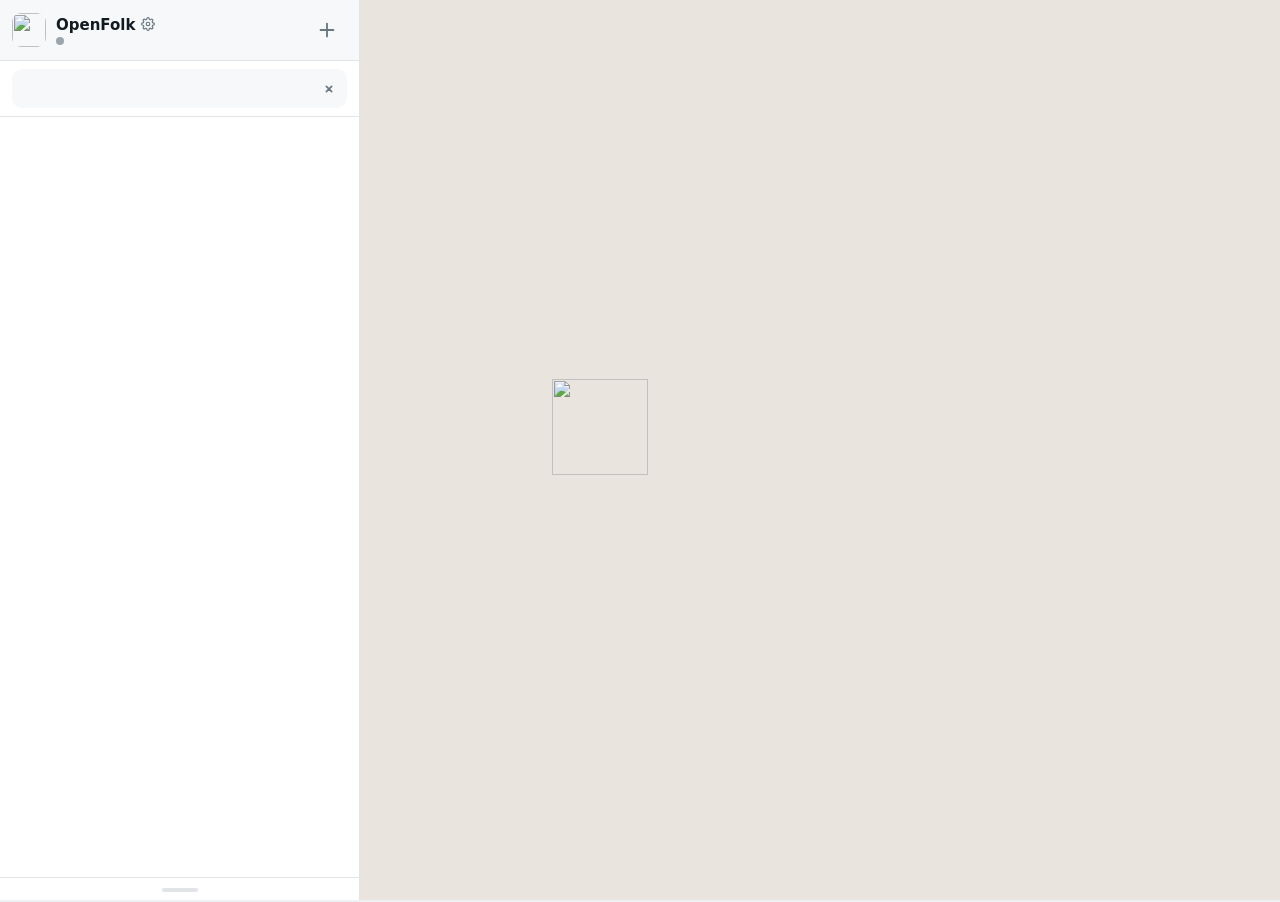
==== webapp/index.html @ a607c1bd "Merge feature/ios-homescreen-hint into dev/sven" ====
<!doctype html>
<html lang="en">
<head>
<meta charset="utf-8">
<meta name="viewport" content="width=device-width, initial-scale=1, maximum-scale=1, user-scalable=no, viewport-fit=cover, interactive-widget=resizes-content">
<meta name="theme-color" content="#111b21">
<meta name="mobile-web-app-capable" content="yes">
<meta name="apple-mobile-web-app-capable" content="yes">
<meta name="apple-mobile-web-app-status-bar-style" content="black-translucent">
<title>OpenFolk</title>
<link rel="manifest" href="manifest.webmanifest">
<link rel="icon" href="icons/icon.svg" type="image/svg+xml">
<link rel="apple-touch-icon" href="icons/icon-192.png">
<script src="theme.js"></script>
<link rel="stylesheet" href="chat.css">
</head>
<body>

<!-- Start page: a page of its own, not a dialog over the app. The fields hide with their labels (CSS :has). -->
<div id="login" class="start" hidden>
    <form class="start-card" id="login-form">
        <img src="icons/icon.svg" alt="" width="84" height="84">
        <h1>OpenFolk</h1>
        <p class="tagline" data-i18n="login.tagline"></p>
        <p class="start-intro" id="login-intro"></p>
        <input type="text" name="username" autocomplete="username" value="openfolk" hidden>
        <label>
            <span data-i18n="login.relay"></span>
            <input type="text" id="login-relay" data-i18n-placeholder="login.relayPlaceholder" autocomplete="url" inputmode="url" autocapitalize="off" spellcheck="false">
        </label>
        <label>
            <span data-i18n="login.account"></span>
            <input id="login-account" data-i18n-placeholder="login.accountPlaceholder" maxlength="60" autocomplete="off" autocapitalize="off" spellcheck="false" hidden>
        </label>
        <label>
            <span data-i18n="login.password"></span>
            <input type="password" id="login-token" autocomplete="current-password">
        </label>
        <!-- Only when the relay asks for a second factor (its /health, or a refused sign-in) -->
        <label id="login-totp-field" hidden>
            <span data-i18n="login.totp"></span>
            <input id="login-totp" inputmode="numeric" autocomplete="one-time-code" maxlength="6">
        </label>
        <label>
            <span data-i18n="login.deviceName"></span>
            <input id="login-name" data-i18n-placeholder="login.deviceNamePlaceholder" maxlength="60" autocomplete="off">
        </label>
        <!-- The account field only for those who need it: one person alone signs in to main -->
        <button type="button" class="link" id="login-other-account" data-i18n="login.otherAccount"></button>
        <p class="error" id="login-error" hidden></p>
        <button type="submit" class="primary" data-i18n="login.submit"></button>
        <!-- Only while adding an account: back to the account this device was signed in to -->
        <button type="button" class="btn" id="login-cancel" data-i18n="accounts.addCancel" hidden></button>
        <!-- Without the password: the app scans a signed-in device's pairing code, any device shows its own code -->
        <button type="button" class="btn" id="login-scan" data-i18n="qr.scanPair" hidden></button>
        <div class="login-qr" id="login-qr" hidden>
            <p class="login-or" data-i18n="qr.or"></p>
            <div class="pair-qr" id="login-qr-code"></div>
            <p class="start-help" data-i18n="qr.loginHint"></p>
            <button type="button" class="link" id="login-qr-renew" data-i18n="qr.renew"></button>
            <!-- Only while the main account has no device: the code a backend in a container prints to its log -->
            <div class="login-first" id="login-first" hidden>
                <p class="login-or" data-i18n="first.title"></p>
                <label>
                    <span data-i18n="first.label"></span>
                    <input id="login-first-code" autocomplete="off" autocapitalize="characters" spellcheck="false" placeholder="XXXX-XXXX-XXXX-XXXX" maxlength="40">
                </label>
                <button type="button" class="btn" id="login-first-send" data-i18n="first.send"></button>
                <p class="start-help" data-i18n="first.hint"></p>
            </div>
        </div>
        <p class="start-help" data-i18n="qr.pairHint"></p>
        <p class="start-help" data-i18n-html="login.help"></p>
    </form>
</div>

<div id="app" class="app">
    <aside class="sidebar">
        <header class="bar">
            <!-- Logo and name open the settings; the gear says so -->
            <button type="button" class="title title-button brand" id="btn-settings" data-i18n-title="settings.buttonTitle" data-i18n-aria-label="settings.title">
                <img class="logo" src="icons/icon.svg" alt="" width="34" height="34">
                <span class="brand-text">
                    <strong>OpenFolk<svg class="gear" viewBox="0 0 24 24" aria-hidden="true"><circle cx="12" cy="12" r="3"/><path d="M19.4 15a1.65 1.65 0 0 0 .33 1.82l.06.06a2 2 0 0 1-2.83 2.83l-.06-.06a1.65 1.65 0 0 0-1.82-.33 1.65 1.65 0 0 0-1 1.51V21a2 2 0 0 1-4 0v-.09A1.65 1.65 0 0 0 9 19.4a1.65 1.65 0 0 0-1.82.33l-.06.06a2 2 0 0 1-2.83-2.83l.06-.06a1.65 1.65 0 0 0 .33-1.82 1.65 1.65 0 0 0-1.51-1H3a2 2 0 0 1 0-4h.09A1.65 1.65 0 0 0 4.6 9a1.65 1.65 0 0 0-.33-1.82l-.06-.06a2 2 0 0 1 2.83-2.83l.06.06a1.65 1.65 0 0 0 1.82.33H9a1.65 1.65 0 0 0 1-1.51V3a2 2 0 0 1 4 0v.09a1.65 1.65 0 0 0 1 1.51 1.65 1.65 0 0 0 1.82-.33l.06-.06a2 2 0 0 1 2.83 2.83l-.06.06a1.65 1.65 0 0 0-.33 1.82V9a1.65 1.65 0 0 0 1.51 1H21a2 2 0 0 1 0 4h-.09a1.65 1.65 0 0 0-1.51 1z"/></svg></strong>
                    <span class="status" id="agent-status"><i></i><span></span></span>
                </span>
            </button>
            <!-- The account this device is signed in to, with the others to switch to; hidden while there is only main -->
            <button type="button" class="account-switch" id="account-switch" aria-haspopup="menu" hidden><span></span><svg viewBox="0 0 24 24" aria-hidden="true"><path d="M7 10l5 5 5-5"/></svg></button>
            <div class="menu account-menu" id="account-menu" hidden></div>
            <button class="round" id="btn-theme">
                <svg viewBox="0 0 24 24" id="theme-icon"></svg>
            </button>
            <button class="round" id="btn-new" data-i18n-title="newMenu.title" data-i18n-aria-label="newMenu.label">
                <svg viewBox="0 0 24 24"><path d="M12 5v14M5 12h14"/></svg>
            </button>
            <div class="menu" id="new-menu" hidden></div>
        </header>
        <div class="search-box closed" id="search-box">
            <span class="field-x"><input type="search" id="search" data-i18n-placeholder="search.allChats" autocomplete="off" enterkeyhint="search" data-i18n-aria-label="search.allChats"><button type="button" class="field-clear" data-i18n-title="search.clear" data-i18n-aria-label="search.clear" tabindex="-1"><svg viewBox="0 0 24 24"><path d="M8 8l8 8M16 8l-8 8"/></svg></button></span>
        </div>
        <ul class="search-results" id="search-results" hidden></ul>
        <ul class="chat-list" id="chat-list"></ul>
        <footer class="footer closed" id="footer">
            <button type="button" class="footer-handle" id="footer-handle" aria-expanded="false"></button>
            <button type="button" class="git-total" id="git-total" hidden></button>
            <div class="machines" id="machines" hidden></div>
            <div class="usage" id="usage" hidden></div>
            <div class="footer-row">
                <span id="account"></span>
            </div>
        </footer>
    </aside>

    <main class="chat" id="chat">
        <div class="empty" id="chat-empty">
            <img src="icons/icon.svg" alt="" width="96" height="96">
            <p data-i18n-html="chat.emptyHint"></p>
        </div>
        <div class="chat-content git-page" id="git-page" hidden>
            <header class="bar">
                <button class="round" id="git-back" data-i18n-aria-label="common.back" data-i18n-title="common.back">
                    <svg viewBox="0 0 24 24"><path d="M15 5l-7 7 7 7"/></svg>
                </button>
                <div class="title">
                    <strong id="git-title" data-i18n="git.openChanges"></strong>
                    <span id="git-sub"></span>
                </div>
            </header>
            <div class="git-page-content" id="git-page-content"></div>
        </div>
        <div class="panes" id="panes"></div>
        <button type="button" class="pane-add" id="pane-add" data-i18n-title="pane.add" data-i18n-aria-label="pane.add" hidden>
            <svg viewBox="0 0 24 24"><path d="M12 5v14M5 12h14"/></svg>
        </button>
        <div class="menu message-menu" id="message-menu" hidden></div>
        <!-- One chat column; panes.js clones it for every pane, the elements are found by data-el -->
        <template id="pane-template">
            <div class="chat-content pane" hidden>
                <div class="pane-empty">
                    <p data-i18n="pane.emptyHint"></p>
                    <button type="button" class="btn pane-empty-close" data-i18n="pane.close"></button>
                </div>
                <header class="bar">
                    <button class="round back" data-el="btn-back" data-i18n-aria-label="common.back">
                        <svg viewBox="0 0 24 24"><path d="M15 5l-7 7 7 7"/></svg>
                    </button>
                    <div class="avatar" data-el="chat-avatar"></div>
                    <button class="title title-button" data-el="chat-title">
                        <strong data-el="chat-name"></strong>
                        <span data-el="chat-sub"></span>
                    </button>
                    <!-- Model and machine of a bot: a tap opens the switch right below the header -->
                    <button type="button" class="model-badge" data-el="chat-model" data-i18n-title="header.switchModel" hidden></button>
                    <button type="button" class="machine-badge" data-el="chat-machine" data-i18n-title="header.switchMachine" hidden></button>
                    <div class="menu header-menu" data-el="header-menu" hidden></div>
                    <button class="round pane-close" data-el="btn-close" data-i18n-title="pane.close" data-i18n-aria-label="pane.close" hidden>
                        <svg viewBox="0 0 24 24"><path d="M6 6l12 12M18 6L6 18"/></svg>
                    </button>
                </header>
                <div class="chat-search" data-el="chat-search" hidden>
                    <span class="field-x"><input type="search" data-el="cs-text" data-i18n-placeholder="search.thisChat" autocomplete="off" enterkeyhint="search" data-i18n-aria-label="search.thisChat"><button type="button" class="field-clear" data-i18n-title="search.clear" data-i18n-aria-label="search.clear" tabindex="-1"><svg viewBox="0 0 24 24"><path d="M8 8l8 8M16 8l-8 8"/></svg></button></span>
                    <span class="cs-count" data-el="cs-count"></span>
                    <button type="button" class="round" data-el="cs-older" data-i18n-title="search.older" data-i18n-aria-label="search.older"><svg viewBox="0 0 24 24"><path d="M6 15l6-6 6 6"/></svg></button>
                    <button type="button" class="round" data-el="cs-newer" data-i18n-title="search.newer" data-i18n-aria-label="search.newer"><svg viewBox="0 0 24 24"><path d="M6 9l6 6 6-6"/></svg></button>
                    <button type="button" class="round" data-el="cs-close" data-i18n-title="search.close" data-i18n-aria-label="search.close"><svg viewBox="0 0 24 24"><path d="M6 6l12 12M18 6L6 18"/></svg></button>
                </div>
                <div class="pinned-bar" data-el="pinned-bar" hidden>
                    <button type="button" class="fx-text" data-el="fx-text" data-i18n-title="pinned.jump"></button>
                    <button type="button" class="round fx-unpin" data-el="fx-unpin" data-i18n-title="message.unpin" data-i18n-aria-label="pinned.unpin">
                        <svg viewBox="0 0 24 24"><path d="M6 6l12 12M18 6L6 18"/></svg>
                    </button>
                </div>
                <div class="messages-frame">
                    <div class="loading-bar" data-el="loading-bar" role="progressbar" data-i18n-aria-label="chat.loading" hidden></div>
                    <div class="messages" data-el="messages"></div>
                    <button type="button" class="to-bottom" data-el="to-bottom" data-i18n-title="chat.toBottom" data-i18n-aria-label="chat.toBottomLabel" hidden>
                        <svg viewBox="0 0 24 24"><path d="M12 5v14M5 12l7 7 7-7"/></svg>
                    </button>
                </div>
                <div class="working-line" data-el="working" hidden>
                    <span class="working-star" data-el="working-star">✻</span><span data-el="working-text" aria-live="polite"></span>
                    <!-- Stop here instead of next to send and microphone, so it is not hit by accident -->
                    <button type="button" class="stop" data-el="btn-stop" data-i18n-title="chat.interrupt" hidden>
                        <svg viewBox="0 0 24 24"><rect x="6" y="6" width="12" height="12" rx="2"/></svg><span data-i18n="chat.stop"></span>
                    </button>
                </div>
                <div class="sleep" data-el="sleep" hidden>
                    <span data-el="sleep-text"></span>
                    <button type="button" class="primary" data-el="sleep-wake"></button>
                </div>
                <div class="mention" data-el="mention" role="listbox" data-i18n-aria-label="mention.label" hidden></div>
                <div class="queue" data-el="queue" hidden>
                    <button type="button" class="queue-head" data-el="queue-head" aria-expanded="false"></button>
                    <ol class="queue-list" data-el="queue-list" hidden></ol>
                </div>
                <div class="members" data-el="members" hidden></div>
                <div class="attachments" data-el="attachments" hidden></div>
                <div class="reply-bar" data-el="reply-bar" hidden>
                    <div class="quote"><strong data-el="rb-who"></strong><span data-el="rb-text"></span></div>
                    <button type="button" class="round" data-el="rb-cancel" data-i18n-title="reply.cancel" data-i18n-aria-label="reply.cancel">
                        <svg viewBox="0 0 24 24"><path d="M6 6l12 12M18 6L6 18"/></svg>
                    </button>
                </div>
                <form class="composer" data-el="composer">
                    <button type="button" class="round" data-el="btn-attach" data-i18n-title="composer.attach" data-i18n-aria-label="composer.attach">
                        <svg viewBox="0 0 24 24"><path d="M21 11.5l-8.6 8.6a5.5 5.5 0 0 1-7.8-7.8l8.6-8.6a3.7 3.7 0 0 1 5.2 5.2l-8.6 8.6a1.8 1.8 0 0 1-2.6-2.6l8-8"/></svg>
                    </button>
                    <input type="file" data-el="file-input" multiple hidden>
                    <textarea data-el="text" rows="1" data-i18n-placeholder="composer.placeholder" enterkeyhint="send"></textarea>
                    <button type="submit" class="round send" data-el="btn-send" data-i18n-title="composer.send">
                        <svg viewBox="0 0 24 24"><path d="M4 12l16-8-6 16-2-7z"/></svg>
                    </button>
                    <button type="button" class="round send" data-el="btn-mic" data-i18n-title="composer.record" data-i18n-aria-label="composer.record" hidden>
                        <svg viewBox="0 0 24 24"><rect x="9" y="3" width="6" height="11" rx="3"/><path d="M5 11a7 7 0 0 0 14 0M12 18v3"/></svg>
                    </button>
                    <div class="recording" data-el="recording" hidden>
                        <button type="button" class="round" data-el="rec-discard" data-i18n-title="composer.discard" data-i18n-aria-label="composer.discardLabel">
                            <svg viewBox="0 0 24 24"><path d="M4 7h16M10 11v6M14 11v6M6 7l1 13h10l1-13M9 7V4h6v3"/></svg>
                        </button>
                        <span class="rec-dot" data-el="rec-dot"></span>
                        <span class="rec-time" data-el="rec-time">0:00</span>
                        <span class="rec-level" data-el="rec-level"></span>
                        <button type="button" class="round" data-el="rec-pause" data-i18n-title="voice.pause" data-i18n-aria-label="composer.pauseLabel">
                            <svg viewBox="0 0 24 24"><path d="M9 5v14M15 5v14"/></svg>
                        </button>
                        <button type="button" class="round send" data-el="rec-send" data-i18n-title="composer.sendVoice" data-i18n-aria-label="composer.sendVoice">
                            <svg viewBox="0 0 24 24"><path d="M4 12l16-8-6 16-2-7z"/></svg>
                        </button>
                    </div>
                </form>
            </div>
        </template>
    </main>
    <!-- Bot info: an overlay, on wide screens a column of its own (.app.info-docked) -->
    <div id="info" class="overlay side page" hidden>
        <section class="dialog panel" id="info-panel">
            <!-- Back, avatar, name and the buttons stay in view while the page scrolls -->
            <div class="panel-top">
            <button type="button" class="round page-back" data-page-back data-i18n-aria-label="common.back" data-i18n-title="common.back"><svg viewBox="0 0 24 24"><path d="M15 5l-7 7 7 7"/></svg></button>
            <header class="panel-head">
                <div class="avatar large" id="info-avatar"></div>
                <div>
                    <h2 id="info-name"></h2>
                    <p id="info-area" hidden></p>
                    <p id="info-role"></p>
                </div>
                <button class="round" id="info-edit-top" data-i18n-aria-label="menu.editBot" data-i18n-title="menu.editBot"><svg viewBox="0 0 24 24"><path d="M17 3a2.83 2.83 0 1 1 4 4L7.5 20.5 2 22l1.5-5.5L17 3z"/></svg></button>
                <button class="round" data-close data-i18n-aria-label="common.close"><svg viewBox="0 0 24 24"><path d="M6 6l12 12M18 6L6 18"/></svg></button>
            </header>
            </div>
            <!-- What the ⋮ menu of the chat held (renderInfoChat in menus.js): switches, open changes, actions, archive -->
            <div class="menu menu-inline" id="info-switches"></div>
            <h3 data-i18n="git.openChanges"></h3>
            <div class="git-page git-inline" id="info-git"></div>
            <div class="menu menu-inline" id="info-actions"></div>
            <h3 id="info-archive-head" data-i18n="info.archive" hidden></h3>
            <div class="menu menu-inline" id="info-archive"></div>
            <dl class="facts" id="info-facts"></dl>
            <h3 data-i18n="info.routines"></h3>
            <ul class="routines" id="info-routines"></ul>
            <button class="btn" id="info-routine-new" data-i18n="info.addRoutine"></button>
            <h3><span data-i18n="info.knowledge"></span> <small data-i18n="info.knowledgeNote"></small></h3>
            <div class="knowledge-tabs" id="info-knowledge-tabs" role="tablist"></div>
            <p class="hint" id="info-knowledge-hint"></p>
            <ul class="routines knowledge" id="info-knowledge"></ul>
            <button class="btn" id="info-knowledge-new" data-i18n="info.addFact"></button>
            <h3 data-i18n="info.skills"></h3>
            <p class="skills" id="info-skills"></p>
            <details>
                <summary data-i18n="info.claudeMd"></summary>
                <pre id="info-claude"></pre>
            </details>
            <div class="actions">
                <button class="btn" id="info-edit" data-i18n="menu.editBot"></button>
            </div>
        </section>
    </div>
    <!-- Settings: appearance, language, bots, machines, notifications, devices and accounts. On wide screens a
         pane next to the chats with a header like theirs (panes.js moves it there), on the phone a page over everything -->
    <div id="settings" class="overlay page" hidden>
        <header class="bar settings-bar">
            <div class="title"><strong data-i18n="settings.title"></strong></div>
            <button type="button" class="round pane-close" data-close data-i18n-title="common.close" data-i18n-aria-label="common.close">
                <svg viewBox="0 0 24 24"><path d="M6 6l12 12M18 6L6 18"/></svg>
            </button>
        </header>
        <section class="dialog">
            <button type="button" class="round page-back" data-page-back data-i18n-aria-label="common.back" data-i18n-title="common.back"><svg viewBox="0 0 24 24"><path d="M15 5l-7 7 7 7"/></svg></button>
            <h2 data-i18n="settings.title"></h2>
            <h3 data-i18n="settings.appearance"></h3>
            <label><span data-i18n="settings.colorScheme"></span>
                <select id="settings-theme">
                    <option value="auto" data-i18n="theme.auto"></option>
                    <option value="light" data-i18n="theme.light"></option>
                    <option value="dark" data-i18n="theme.dark"></option>
                </select>
            </label>
            <label><span data-i18n="settings.language"></span>
                <select id="settings-language">
                    <option value="" data-i18n="settings.languageAuto"></option>
                    <option value="en" data-i18n="settings.languageEn"></option>
                    <option value="de" data-i18n="settings.languageDe"></option>
                </select>
            </label>
            <p class="hint" data-i18n="settings.languageHint"></p>
            <!-- Only on a device signed in to several accounts -->
            <label class="check" id="settings-all-accounts-field" hidden><input type="checkbox" id="settings-all-accounts"> <span data-i18n="settings.allAccounts"></span></label>
            <!-- Shared by all machines of the account; needs a machine that is awake -->
            <div id="settings-bots">
                <h3 data-i18n="settings.bots"></h3>
                <p class="hint" id="settings-bots-asleep" data-i18n="settings.botsAsleep" hidden></p>
                <label><span data-i18n="settings.avatarModel"></span>
                    <select id="settings-avatar-model">
                        <option value="gemini-3.1-flash-image" data-i18n="settings.avatarGeminiFlash"></option>
                        <option value="gemini-3-pro-image" data-i18n="settings.avatarGeminiPro"></option>
                        <option value="gpt-image-1" data-i18n="settings.avatarOpenai"></option>
                    </select>
                </label>
                <p class="hint" data-i18n="settings.avatarHint"></p>
                <div class="settings-key" data-key="gemini"></div>
                <div class="settings-key" data-key="openai"></div>
                <label><span data-i18n="settings.voiceLanguage"></span>
                    <select id="settings-voice-language">
                        <option value="" data-i18n="settings.voiceLanguageAuto"></option>
                        <option value="en" data-i18n="settings.languageEn"></option>
                        <option value="de" data-i18n="settings.languageDe"></option>
                    </select>
                </label>
                <label><span data-i18n="settings.pushPreview"></span>
                    <select id="settings-push-preview">
                        <option value="title" data-i18n="settings.pushPreviewTitle"></option>
                        <option value="full" data-i18n="settings.pushPreviewFull"></option>
                        <option value="none" data-i18n="settings.pushPreviewNone"></option>
                    </select>
                </label>
                <p class="hint" data-i18n="settings.pushPreviewHint"></p>
                <label class="check"><input type="checkbox" id="settings-git-pull"> <span data-i18n="settings.gitAutoPull"></span></label>
                <p class="hint" data-i18n="settings.gitAutoPullHint"></p>
            </div>
            <h3 data-i18n="settings.machines"></h3>
            <p class="hint" data-i18n-html="settings.autologonHint"></p>
            <ul class="settings-machines" id="settings-machines"></ul>
            <!-- Main account only: an invitation for one more machine (the backend builds the link with the key) -->
            <div class="actions left" id="machine-add-row" hidden>
                <button type="button" class="btn" id="machine-add" data-i18n="machines.add"></button>
            </div>
            <div id="machine-join" class="pair-box" hidden></div>
            <!-- Notifications: priority per kind and muted chats, applies to all devices -->
            <div id="settings-push" class="settings-block">
                <h3>🔔 <span data-i18n="push.title"></span></h3>
                <p id="push-status"></p>
                <p class="hint ios-hint" data-i18n="ios.pushHint" hidden></p>
                <div class="actions left">
                    <button type="button" class="btn" id="push-enable" data-i18n="push.enable" hidden></button>
                </div>
                <h4 data-i18n="push.whenTitle"></h4>
                <p class="hint" data-i18n-html="push.whenHint"></p>
                <div class="push-kinds" id="push-kinds"></div>
                <h4 data-i18n="push.mutedTitle"></h4>
                <p class="hint" data-i18n="push.mutedHint"></p>
                <ul class="push-chats" id="push-chats"></ul>
            </div>
            <!-- Paired devices, the end-to-end key and the second factor -->
            <div id="settings-devices" class="settings-block">
                <h3>🔐 <span data-i18n="devices.title"></span></h3>
                <p data-i18n="devices.intro"></p>
                <p class="hint ios-hint" data-i18n="ios.devicesHint" hidden></p>
                <ul class="device-list" id="device-list"></ul>
                <div class="actions left">
                    <button type="button" class="btn" id="pair-create" data-i18n="pair.create"></button>
                    <button type="button" class="btn" id="devices-scan" data-i18n="qr.scanApprove" hidden></button>
                </div>
                <div id="pair-box" class="pair-box" hidden></div>
                <p class="hint" id="devices-scan-hint"></p>
                <!-- A backend that runs the relay itself: claim a relay on a server and move there -->
                <div id="relay-claim-box" hidden>
                    <h4 data-i18n="relayClaim.title"></h4>
                </div>
                <h4 data-i18n="e2e.title"></h4>
                <p id="e2e-status"></p>
                <div class="actions left">
                    <button type="button" class="btn" id="e2e-enter" data-i18n="e2e.enterKey"></button>
                    <button type="button" class="btn danger" id="e2e-delete" data-i18n="e2e.deleteKey"></button>
                </div>
                <!-- Second factor of the main account, kept by the relay; hidden for other accounts and older relays -->
                <h4 data-i18n="totp.title" id="totp-title" hidden></h4>
                <div id="totp-box" class="totp-box" hidden></div>
            </div>
            <!-- Accounts on the relay: one's own (name, password), for admins all of them, new ones with an invitation link; hidden for relays without accounts -->
            <div id="settings-accounts" class="settings-block" hidden>
                <h3>👥 <span data-i18n="accounts.title"></span></h3>
                <p data-i18n="accounts.intro"></p>
                <h4 data-i18n="accounts.own"></h4>
                <label><span data-i18n="accounts.name"></span><input id="accounts-own-name" maxlength="60" autocomplete="off"></label>
                <label><span data-i18n="accounts.newPassword"></span><input type="password" id="accounts-password" autocomplete="new-password" data-i18n-placeholder="accounts.passwordPlaceholder"></label>
                <p class="hint" id="accounts-own-hint"></p>
                <div class="actions left">
                    <button type="button" class="btn" id="accounts-own-save" data-i18n="common.save"></button>
                    <button type="button" class="btn" id="accounts-add" data-i18n="accounts.add"></button>
                </div>
                <div id="accounts-admin" hidden>
                    <h4 data-i18n="accounts.all"></h4>
                    <ul class="device-list" id="accounts-list"></ul>
                    <h4 data-i18n="accounts.create"></h4>
                    <label><span data-i18n="accounts.name"></span><input id="accounts-new-name" maxlength="60" autocomplete="off" data-i18n-placeholder="accounts.newNamePlaceholder"></label>
                    <label class="check"><input type="checkbox" id="accounts-new-admin"> <span data-i18n="accounts.adminRight"></span></label>
                    <div class="actions left">
                        <button type="button" class="btn" id="accounts-create" data-i18n="accounts.createButton"></button>
                    </div>
                    <div id="invite-box" class="pair-box" hidden></div>
                </div>
                <p class="error" id="accounts-error" hidden></p>
            </div>
            <div class="actions settings-close-row">
                <button type="button" class="btn" data-close data-i18n="common.close"></button>
            </div>
        </section>
    </div>
</div>

<!-- Create / edit a bot -->
<!-- The bot editor; moving a bot to another machine uses it as a small dialog with only the .on-move parts -->
<div id="editor" class="overlay page" hidden>
    <form class="dialog" id="editor-form">
        <button type="button" class="round page-back" data-page-back data-i18n-aria-label="common.back" data-i18n-title="common.back"><svg viewBox="0 0 24 24"><path d="M15 5l-7 7 7 7"/></svg></button>
        <h2 id="editor-title" class="on-move" data-i18n="editor.newBot"></h2>
        <label id="editor-template-field"><span data-i18n="editor.template"></span>
            <select id="editor-template"></select>
        </label>
        <div class="avatar-picker">
            <div class="avatar large" id="editor-avatar"></div>
            <label class="btn"><span data-i18n="editor.chooseImage"></span><input type="file" id="editor-image" accept="image/*" hidden></label>
            <button type="button" class="btn" id="editor-image-remove" data-i18n="editor.removeImage"></button>
            <button type="button" class="btn" id="editor-avatar-ai" data-i18n="editor.aiAvatar" data-i18n-title="editor.aiAvatarTitle"></button>
        </div>
        <label class="required"><span data-i18n="editor.name"></span>
            <span class="with-button"><input id="editor-name" required maxlength="40" data-i18n-placeholder="editor.namePlaceholder"><button type="button" class="btn small" id="editor-name-suggest" data-i18n="editor.suggest" data-i18n-title="editor.suggestNameTitle"></button></span>
        </label>
        <div class="suggestions" id="editor-name-suggestions" hidden></div>
        <label><span data-i18n="editor.area"></span>
            <input id="editor-area" maxlength="40" data-i18n-placeholder="editor.areaPlaceholder">
        </label>
        <label><span data-i18n="editor.role"></span>
            <span class="with-button"><input id="editor-role" maxlength="80" data-i18n-placeholder="editor.rolePlaceholder"><button type="button" class="btn small" id="editor-role-suggest" data-i18n="editor.suggest" data-i18n-title="editor.suggestRoleTitle"></button></span>
        </label>
        <label><span data-i18n="editor.machine"></span>
            <select id="editor-machine"></select>
        </label>
        <!-- Folder and repository: each fills the other where it can (the folder's origin, the folder a clone goes to) -->
        <p class="hint on-move" data-i18n="editor.requiredNote"></p>
        <label class="on-move required"><span data-i18n="editor.folder"></span>
            <input id="editor-folder" aria-required="true" data-i18n-placeholder="editor.folderPlaceholder" spellcheck="false" autocapitalize="off">
        </label>
        <label class="on-move required"><span data-i18n="editor.repo"></span>
            <input id="editor-repo" aria-required="true" data-i18n-placeholder="editor.repoPlaceholder" spellcheck="false" autocapitalize="off">
        </label>
        <p class="hint on-move" id="editor-folder-hint"></p>
        <div class="two-columns">
            <label><span data-i18n="editor.model"></span>
                <select id="editor-model">
                    <option value="default" data-i18n="editor.modelDefault"></option>
                    <option value="fable">Fable</option>
                    <option value="opus">Opus</option>
                    <option value="sonnet">Sonnet</option>
                    <option value="haiku">Haiku</option>
                    <option value="codex" data-i18n="editor.modelCodex"></option>
                    <option value="cursor" data-i18n="editor.modelCursor"></option>
                    <option value="copilot" data-i18n="editor.modelCopilot"></option>
                    <option value="antigravity" data-i18n="editor.modelAntigravity"></option>
                    <option value="opencode" data-i18n="editor.modelOpencode"></option>
                    <option value="custom" data-i18n="editor.modelCustom"></option>
                </select>
            </label>
            <label><span data-i18n="editor.approvals"></span>
                <select id="editor-approval">
                    <option value="risky" data-i18n="approval.policy.risky"></option>
                    <option value="write" data-i18n="approval.policy.write"></option>
                    <option value="never" data-i18n="approval.policy.never"></option>
                </select>
            </label>
        </div>
        <input id="editor-model-custom" data-i18n-placeholder="editor.modelCustomPlaceholder" hidden spellcheck="false">
        <label><span data-i18n="editor.tone"></span><textarea id="editor-tone" rows="4" data-i18n-placeholder="editor.tonePlaceholder"></textarea></label>
        <p class="hint" data-i18n="editor.riskyHint"></p>
        <label><span data-i18n="editor.canMessage"></span>
            <select id="editor-can-message">
                <option value="all" data-i18n="editor.canMessageAll"></option>
                <option value="some" data-i18n="editor.canMessageSome"></option>
                <option value="none" data-i18n="editor.canMessageNone"></option>
            </select>
        </label>
        <fieldset class="choice" id="editor-can-message-bots" hidden><legend data-i18n="editor.canMessageBots"></legend></fieldset>
        <p class="hint" data-i18n="editor.canMessageHint"></p>
        <p class="error on-move" id="editor-error" hidden></p>
        <div class="actions on-move">
            <button type="button" class="btn" data-close data-i18n="common.cancel"></button>
            <button type="submit" class="primary" data-i18n="common.save"></button>
        </div>
    </form>
</div>

<!-- Create / edit a group -->
<div id="group-editor" class="overlay page" hidden>
    <form class="dialog" id="group-form">
        <button type="button" class="round page-back" data-page-back data-i18n-aria-label="common.back" data-i18n-title="common.back"><svg viewBox="0 0 24 24"><path d="M15 5l-7 7 7 7"/></svg></button>
        <h2 id="group-title" data-i18n="group.new"></h2>
        <div class="avatar-picker">
            <div class="avatar large" id="group-avatar"></div>
            <label class="btn"><span data-i18n="editor.chooseImage"></span><input type="file" id="group-image" accept="image/*" hidden></label>
        </div>
        <label><span data-i18n="editor.name"></span><input id="group-name" required maxlength="40" data-i18n-placeholder="group.namePlaceholder"></label>
        <fieldset class="choice" id="group-members"><legend data-i18n="group.members"></legend></fieldset>
        <div class="menu menu-inline" id="group-actions" hidden></div>
        <p class="error" id="group-error" hidden></p>
        <div class="actions">
            <button type="button" class="btn" data-close data-i18n="common.cancel"></button>
            <button type="submit" class="primary" data-i18n="common.save"></button>
        </div>
    </form>
</div>


<!-- Sessions from VS Code: list, history to watch along, continue as a conversation -->
<div id="vscode" class="overlay side page" hidden>
    <section class="dialog panel vscode">
        <button type="button" class="round page-back" data-page-back data-i18n-aria-label="common.back" data-i18n-title="common.back"><svg viewBox="0 0 24 24"><path d="M15 5l-7 7 7 7"/></svg></button>
        <header class="vs-head">
            <button type="button" class="round" id="vs-back" data-i18n-aria-label="vscode.toList" hidden><svg viewBox="0 0 24 24"><path d="M15 5l-7 7 7 7"/></svg></button>
            <div class="vs-title">
                <h2 id="vs-title" data-i18n="vscode.title"></h2>
                <p id="vs-sub"></p>
            </div>
            <button type="button" class="round" data-close data-i18n-aria-label="common.close"><svg viewBox="0 0 24 24"><path d="M6 6l12 12M18 6L6 18"/></svg></button>
        </header>
        <button type="button" class="btn" id="vs-show" data-i18n="vscode.showIde" hidden></button>
        <button type="button" class="btn" id="vs-terminal" data-i18n="vscode.showTerminal" hidden></button>
        <ul class="vs-list" id="vs-list"></ul>
        <div class="vs-history messages" id="vs-history" hidden></div>
        <p class="error" id="vs-error" hidden></p>
        <div class="vs-footer" id="vs-footer" hidden>
            <p class="hint" id="vs-hint" data-i18n="vscode.adoptHint"></p>
            <button type="button" class="primary" id="vs-adopt" data-i18n="vscode.continueHere"></button>
        </div>
    </section>
</div>

<!-- Create / edit a routine -->
<div id="routine-editor" class="overlay page" hidden>
    <form class="dialog" id="routine-form">
        <button type="button" class="round page-back" data-page-back data-i18n-aria-label="common.back" data-i18n-title="common.back"><svg viewBox="0 0 24 24"><path d="M15 5l-7 7 7 7"/></svg></button>
        <h2 id="routine-title" data-i18n="routine.newTitle"></h2>
        <label><span data-i18n="editor.name"></span><input id="routine-name" required maxlength="60" data-i18n-placeholder="routine.namePlaceholder"></label>
        <div class="two-columns">
            <label><span data-i18n="routine.when"></span>
                <select id="routine-kind">
                    <option value="daily" data-i18n="routine.kind.daily"></option>
                    <option value="weekdays" data-i18n="routine.kind.weekdays"></option>
                    <option value="weekly" data-i18n="routine.kind.weekly"></option>
                    <option value="hourly" data-i18n="routine.kind.hourly"></option>
                    <option value="cron" data-i18n="routine.kind.cron"></option>
                </select>
            </label>
            <label id="routine-time-field"><span data-i18n="routine.time"></span><input type="time" id="routine-time" value="07:30"></label>
        </div>
        <label id="routine-day-field" hidden><span data-i18n="routine.weekday"></span>
            <select id="routine-day">
                <option value="1" data-i18n="routine.weekday.mon"></option><option value="2" data-i18n="routine.weekday.tue"></option><option value="3" data-i18n="routine.weekday.wed"></option>
                <option value="4" data-i18n="routine.weekday.thu"></option><option value="5" data-i18n="routine.weekday.fri"></option><option value="6" data-i18n="routine.weekday.sat"></option><option value="0" data-i18n="routine.weekday.sun"></option>
            </select>
        </label>
        <label id="routine-cron-field" hidden><span data-i18n="routine.cron"></span><input id="routine-cron" placeholder="30 7 * * 1-5" spellcheck="false"></label>
        <label><span data-i18n="routine.prompt"></span><textarea id="routine-prompt" rows="5" required data-i18n-placeholder="routine.promptPlaceholder"></textarea></label>
        <label class="check"><input type="checkbox" id="routine-enabled" checked> <span data-i18n="routine.enabled"></span></label>
        <label class="check"><input type="checkbox" id="routine-wake"> <span data-i18n="routine.wake"></span></label>
        <p class="hint" data-i18n="routine.hint"></p>
        <p class="error" id="routine-error" hidden></p>
        <div class="actions">
            <button type="button" class="btn danger" id="routine-delete" data-i18n="common.delete" hidden></button>
            <button type="button" class="btn" data-close data-i18n="common.cancel"></button>
            <button type="submit" class="primary" data-i18n="common.save"></button>
        </div>
    </form>
</div>

<!-- Create / edit a fact in a bot's knowledge -->
<div id="knowledge-editor" class="overlay page" hidden>
    <form class="dialog" id="knowledge-form">
        <button type="button" class="round page-back" data-page-back data-i18n-aria-label="common.back" data-i18n-title="common.back"><svg viewBox="0 0 24 24"><path d="M15 5l-7 7 7 7"/></svg></button>
        <h2 id="knowledge-title" data-i18n="knowledge.newFact"></h2>
        <p class="hint" id="knowledge-location"></p>
        <div class="two-columns">
            <label><span data-i18n="editor.name"></span><input id="knowledge-name" required maxlength="40" pattern="[a-z0-9][a-z0-9\-]*" spellcheck="false" data-i18n-placeholder="knowledge.namePlaceholder"></label>
            <label><span data-i18n="knowledge.kind"></span>
                <select id="knowledge-type">
                    <option value="user" data-i18n="knowledge.type.user"></option>
                    <option value="workstyle" data-i18n="knowledge.type.workstyle"></option>
                    <option value="project" data-i18n="knowledge.type.project"></option>
                    <option value="reference" data-i18n="knowledge.type.reference"></option>
                    <option value="note" data-i18n="knowledge.type.note"></option>
                </select>
            </label>
        </div>
        <label><span data-i18n="knowledge.description"></span><input id="knowledge-description" maxlength="200" data-i18n-placeholder="knowledge.descriptionPlaceholder"></label>
        <label><span data-i18n="knowledge.text"></span><textarea id="knowledge-text" rows="7" required maxlength="4000" data-i18n-placeholder="knowledge.textPlaceholder"></textarea></label>
        <p class="error" id="knowledge-error" hidden></p>
        <div class="actions">
            <button type="button" class="btn danger" id="knowledge-delete" data-i18n="common.delete" hidden></button>
            <button type="button" class="btn" data-close data-i18n="common.cancel"></button>
            <button type="submit" class="primary" data-i18n="common.save"></button>
        </div>
    </form>
</div>

<!-- Key for the end-to-end encryption -->
<div id="key-dialog" class="overlay" hidden>
    <form class="dialog" id="key-form">
        <h2 data-i18n="key.title"></h2>
        <p id="key-text" data-i18n-html="key.text"></p>
        <input id="key-input" data-i18n-placeholder="key.placeholder" autocomplete="off" spellcheck="false" required>
        <p class="error" id="key-error" hidden></p>
        <div class="actions">
            <button type="button" class="btn" data-close data-i18n="key.later"></button>
            <button type="submit" class="primary" data-i18n="common.save"></button>
        </div>
    </form>
</div>

<!-- One line of text instead of prompt() (rename a conversation, commit message), see askText() in menus.js -->
<div id="text-dialog" class="overlay page" hidden>
    <form class="dialog" id="text-form">
        <button type="button" class="round page-back" data-page-back data-i18n-aria-label="common.back" data-i18n-title="common.back"><svg viewBox="0 0 24 24"><path d="M15 5l-7 7 7 7"/></svg></button>
        <h2 id="text-title"></h2>
        <p id="text-hint" hidden></p>
        <input id="text-input" autocomplete="off" enterkeyhint="done" required>
        <div class="actions">
            <button type="button" class="btn" data-close data-i18n="common.cancel"></button>
            <button type="submit" class="primary" id="text-submit"></button>
        </div>
    </form>
</div>

<script src="vendor/marked.umd.js"></script>
<script src="vendor/purify.min.js"></script>
<script src="vendor/qrcode.js"></script>
<!-- The app as ES modules; js/main.js fixes the evaluation order (i18n first, start last) -->
<script type="module" src="js/main.js"></script>
</body>
</html>
---- webapp/chat.css ----
:root {
    --bg: #eef1f4;
    --surface: #ffffff;
    --bar-bg: #f6f8fa;
    --chat-bg: #e9e4de;
    --text: #111b21;
    --muted: #667781;
    --line: #e1e5e9;
    --accent: #d97757;
    --accent-text: #ffffff;
    --bubble-me: #d9fdd3;
    --bubble-routine: #fdf3d0;
    --bubble-bot: #ffffff;
    --bubble-job: #eef2ff;
    --hover: #f0f2f5;
    --danger: #c0392b;
    --warning: #d97706;
    --ok: #16a34a;
    --shadow: 0 1px 2px rgba(0, 0, 0, .12);
    --radius: 14px;
    --mono: ui-monospace, "Cascadia Mono", Consolas, monospace;
    --code-bg: rgba(0, 0, 0, .07);
    --link: #027eb5;
    --pattern: rgba(0, 0, 0, .035);
    --tool-hover: rgba(0, 0, 0, .05);
    color-scheme: light;
}
/* Dark: automatically by system (unless "light" is chosen) or fixed via the switch (data-theme on <html>) */
@media (prefers-color-scheme: dark) {
    :root:not([data-theme="light"]) {
        --bg: #0b141a;
        --surface: #111b21;
        --bar-bg: #202c33;
        --chat-bg: #0b141a;
        --text: #e9edef;
        --muted: #8696a0;
        --line: #2a3942;
        --bubble-me: #005c4b;
        --bubble-routine: #4a3b10;
        --bubble-bot: #202c33;
        --bubble-job: #1e2747;
        --hover: #2a3942;
        --shadow: 0 1px 2px rgba(0, 0, 0, .4);
        --code-bg: rgba(255, 255, 255, .08);
        --link: #53bdeb;
        --pattern: rgba(255, 255, 255, .025);
        --tool-hover: rgba(255, 255, 255, .06);
        color-scheme: dark;
    }
}
:root[data-theme="dark"] {
    --bg: #0b141a;
    --surface: #111b21;
    --bar-bg: #202c33;
    --chat-bg: #0b141a;
    --text: #e9edef;
    --muted: #8696a0;
    --line: #2a3942;
    --bubble-me: #005c4b;
    --bubble-routine: #4a3b10;
    --bubble-bot: #202c33;
    --bubble-job: #1e2747;
    --hover: #2a3942;
    --shadow: 0 1px 2px rgba(0, 0, 0, .4);
    --code-bg: rgba(255, 255, 255, .08);
    --link: #53bdeb;
    --pattern: rgba(255, 255, 255, .025);
    --tool-hover: rgba(255, 255, 255, .06);
    color-scheme: dark;
}

* { box-sizing: border-box; }
[hidden] { display: none !important; }
html, body { height: 100%; margin: 0; }
/* App instead of web page: only scrolling, no zooming by pinch or double tap */
html { touch-action: pan-x pan-y; }
body {
    font: 15px/1.45 system-ui, -apple-system, "Segoe UI", Roboto, sans-serif;
    color: var(--text);
    background: var(--bg);
    overscroll-behavior: none;
    overflow-x: hidden;
}
button { font: inherit; color: inherit; }
svg { width: 22px; height: 22px; fill: none; stroke: currentColor; stroke-width: 2; stroke-linecap: round; stroke-linejoin: round; }
pre { white-space: pre-wrap; word-break: break-word; }

/* ---------------------------------------------------------------- Base grid */
.app {
    display: grid;
    grid-template-columns: 360px 1fr;
    height: 100dvh;
    max-width: 1500px;
    margin: 0 auto;
    background: var(--surface);
}
/* The desktop apps are a window of their own: no empty margins left and right */
:root[data-platform="desktop"] .app { max-width: none; }
/* Several panes side by side, or the info panel as a column of its own: the whole width counts */
.app.multi, .app.info-docked { max-width: none; }
/* Wide screens: the bot info is a column of its own next to the chats instead of covering them */
.app.info-docked { grid-template-columns: 360px 1fr 400px; }
.app.info-docked > #info { position: static; z-index: auto; background: none; display: flex; border-left: 1px solid var(--line); min-width: 0; min-height: 0; }
.app.info-docked > #info > .dialog.panel { max-width: none; width: 100%; box-shadow: none; }
/* Wide screens: the settings are a pane after the chats, with a header and X like a chat's (panes.js) */
#settings > .settings-bar { display: none; }
.panes > #settings {
    position: static; z-index: auto; padding: 0; background: var(--surface); flex-direction: column; align-items: stretch;
    justify-content: flex-start; min-width: 0; min-height: 0;
}
.pane:not([hidden]) ~ #settings { border-left: 1px solid var(--line); }
.panes > #settings > .settings-bar { display: flex; }
.panes > #settings > .dialog {
    flex: 1; min-height: 0; max-width: none; max-height: none; border-radius: 0; box-shadow: none;
    padding: 18px max(22px, calc((100% - 640px) / 2));
}
.panes > #settings > .dialog > h2, .panes > #settings .settings-close-row { display: none; }
.sidebar { display: flex; flex-direction: column; border-right: 1px solid var(--line); min-width: 0; min-height: 0; }
.chat { display: flex; min-width: 0; min-height: 0; background: var(--chat-bg); }
.chat > * { flex: 1 1 0; min-width: 0; }
.chat-content { display: flex; flex-direction: column; height: 100%; min-height: 0; }

/* ---------------------------------------------------------------- Panes (one chat column each) */
.panes { display: grid; grid-auto-flow: column; grid-auto-columns: minmax(0, 1fr); height: 100%; min-height: 0; }
.pane:not([hidden]) ~ .pane:not([hidden]) { border-left: 1px solid var(--line); }
/* the active pane takes the keyboard; marked only when several are visible, statically */
.pane.active > .bar { box-shadow: inset 0 -2px 0 var(--accent); }
.pane-empty { display: none; }
.pane.no-chat > :not(.pane-empty) { display: none; }
.pane.no-chat > .pane-empty {
    display: flex; flex-direction: column; align-items: center; justify-content: center; gap: 14px;
    height: 100%; padding: 24px; color: var(--muted); text-align: center;
}
.pane-close svg { width: 20px; height: 20px; }
/* a chat dragged from the list: where it will open */
.pane { position: relative; }
.pane.drop-target::after {
    content: ''; position: absolute; inset: 4px; z-index: 6; pointer-events: none;
    border: 2px dashed var(--accent); border-radius: 10px; background: color-mix(in srgb, var(--accent) 8%, transparent);
}
.chat > .pane-add.drop-target { color: var(--accent); background: color-mix(in srgb, var(--accent) 14%, transparent); }
/* narrow strip at the right edge: one more column */
.chat > .pane-add {
    flex: 0 0 34px; border: 0; border-left: 1px solid var(--line); background: var(--bar-bg); color: var(--muted);
    display: flex; align-items: center; justify-content: center; cursor: pointer; padding: 0;
}
.chat > .pane-add:hover { color: var(--accent); background: var(--hover); }


.bar {
    display: flex; align-items: center; gap: 10px;
    padding: 10px 12px; padding-top: calc(10px + env(safe-area-inset-top));
    background: var(--bar-bg); border-bottom: 1px solid var(--line);
    min-height: 60px; position: relative;
}
.bar .title { flex: 1; min-width: 0; display: flex; flex-direction: column; line-height: 1.25; }
.title-button { background: none; border: 0; text-align: left; padding: 0; cursor: pointer; }
.bar .title strong { white-space: nowrap; overflow: hidden; text-overflow: ellipsis; }
.bar .title strong small { font-weight: 400; color: var(--muted); font-size: 12px; }
.bar .title span { font-size: 12.5px; color: var(--muted); white-space: nowrap; overflow: hidden; text-overflow: ellipsis; }
/* The app's name with its logo: a tap opens the settings */
.bar .title.brand { flex-direction: row; align-items: center; gap: 10px; color: inherit; font: inherit; }
.brand .logo { width: 34px; height: 34px; flex: 0 0 auto; border-radius: 9px; }
.brand-text { display: flex; flex-direction: column; min-width: 0; }
/* not a sub line: the name keeps the size and colour of a title */
.bar .title .brand-text { font-size: inherit; color: inherit; }
/* A button, not a heading: the gear is always there, hover and keyboard focus light the whole entry up */
.bar .title.brand { padding: 4px 8px; margin: -4px 0 -4px -8px; border-radius: 10px; }
.brand .gear { width: 14px; height: 14px; margin-left: 6px; vertical-align: -1px; color: var(--muted); }
.brand:hover, .brand:focus-visible { background: var(--hover); }
.brand:hover strong, .brand:hover .gear, .brand:focus-visible strong, .brand:focus-visible .gear { color: var(--accent); }
.brand:focus-visible { outline: 2px solid var(--accent); outline-offset: 1px; }
.status { display: inline-flex; align-items: center; gap: 6px; }
.status i { width: 8px; height: 8px; border-radius: 50%; background: #9aa5ad; }
.status.online i { background: #25d366; }
.status.offline i { background: var(--danger); }

.round {
    width: 40px; height: 40px; border: 0; border-radius: 50%;
    background: transparent; display: inline-flex; align-items: center; justify-content: center;
    cursor: pointer; color: var(--muted); flex: 0 0 auto;
}
.round:hover { background: var(--hover); color: var(--text); }
.back { display: none; }

.avatar {
    width: 44px; height: 44px; border-radius: 50%; flex: 0 0 auto;
    background: var(--accent); color: #fff;
    display: flex; align-items: center; justify-content: center;
    font-weight: 600; font-size: 17px; overflow: hidden; user-select: none;
}
.avatar img { width: 100%; height: 100%; object-fit: cover; }
/* A short confirmation at the bottom ("Saved"), above every dialog */
.toast {
    position: fixed; left: 50%; bottom: calc(24px + env(safe-area-inset-bottom)); transform: translateX(-50%); z-index: 60;
    max-width: calc(100vw - 32px); padding: 9px 16px; border-radius: 10px; background: #1f2c34; color: #fff;
    font-size: 14px; box-shadow: 0 6px 24px rgba(0, 0, 0, .3); pointer-events: none;
}
.avatar.large { width: 88px; height: 88px; font-size: 32px; }
.avatar.mini { width: 22px; height: 22px; font-size: 10px; }
.avatar.group { border-radius: 14px; }
.avatar.zoomable { cursor: zoom-in; }

/* Large view of an avatar: above all dialogs, a click anywhere or Escape closes it */
.overlay.image-view { z-index: 40; background: rgba(0, 0, 0, .8); cursor: zoom-out; }
.image-view img {
    width: min(512px, 90vw, 80dvh); aspect-ratio: 1; object-fit: cover;
    border-radius: 16px; box-shadow: 0 20px 60px rgba(0, 0, 0, .5);
}
/* Photos from the chat: whole picture, not cropped square */
.image-view.photo img { width: min(96vw, 1200px); height: auto; max-height: 90dvh; aspect-ratio: auto; object-fit: contain; border-radius: 6px; box-shadow: none; }

/* ---------------------------------------------------------------- Sidebar */
/* Search across all chats: field above the list, hits replace the chat list */
.search-box { padding: 8px 12px; border-bottom: 1px solid var(--line); max-height: 60px; overflow: hidden; transition: max-height .2s ease-out, padding .2s ease-out; }
/* Phone: collapsed until the list is pulled down at the top (always visible with a mouse) */
@media (hover: none) { .search-box.closed { max-height: 0; padding-top: 0; padding-bottom: 0; border-bottom-width: 0; } }
.search-box input { width: 100%; border: 0; border-radius: 10px; padding: 8px 12px; font: inherit; font-size: 16px; background: var(--bar-bg); color: var(--text); outline: none; }
/* Search fields with their own ×, shown only with text (the built-in one is missing on iOS) */
.field-x { position: relative; display: block; }
.field-x input { padding-right: 36px !important; }
.field-x input::-webkit-search-cancel-button { -webkit-appearance: none; appearance: none; }
.field-clear { position: absolute; right: 4px; top: 50%; transform: translateY(-50%); width: 28px; height: 28px; border: 0; border-radius: 50%; background: none; color: var(--muted); display: flex; align-items: center; justify-content: center; cursor: pointer; padding: 0; }
.field-clear svg { width: 16px; height: 16px; fill: none; stroke: currentColor; stroke-width: 2.4; stroke-linecap: round; }
.field-x input:placeholder-shown + .field-clear { display: none; }
.search-results { list-style: none; margin: 0; padding: 0; overflow-y: auto; flex: 1; min-height: 0; }
.search-results li { padding: 10px 14px; border-bottom: 1px solid var(--line); cursor: pointer; }
.search-results li:active { background: var(--hover); }
.search-results .s-head { display: flex; justify-content: space-between; gap: 8px; font-weight: 600; font-size: 14px; }
.search-results .s-head span { font-weight: 400; color: var(--muted); font-size: 12px; white-space: nowrap; }
.search-results .s-text { color: var(--muted); font-size: 13.5px; margin-top: 2px; overflow-wrap: anywhere; }
.search-results mark { background: color-mix(in srgb, var(--accent) 30%, transparent); color: var(--text); border-radius: 3px; padding: 0 1px; }
.search-results .empty-hint { color: var(--muted); text-align: center; cursor: default; padding: 24px 16px; }
.chat-list { list-style: none; margin: 0; padding: 0; overflow-y: auto; flex: 1; min-height: 0; }
.chat-list li {
    display: grid; grid-template-columns: 48px 1fr auto; gap: 12px; align-items: center;
    padding: 10px 14px; cursor: pointer; border-bottom: 1px solid var(--line);
    /* a long press opens the own menu, not text selection or the iOS preview */
    -webkit-touch-callout: none; -webkit-user-select: none; user-select: none;
}
.chat-list li.active { background: var(--hover); }
/* open in another pane next to the active one */
.chat-list li.open { background: color-mix(in srgb, var(--hover) 55%, transparent); }
/* Further conversation of a bot: indented below its row, without avatar */
.chat-list li.sub { padding-top: 6px; padding-bottom: 6px; }
.chat-list li.sub .sub-mark { justify-self: end; color: var(--muted); font-size: 18px; }
.chat-list li.sub .name { font-weight: 500; font-size: 14.5px; }
/* Hover only with a mouse: on the iPhone :hover sticks after tapping, and a hover effect can swallow the first tap */
@media (hover: hover) {
    .chat-list li:hover { background: var(--hover); }
    .chat-list li.section:hover { background: none; }
}
.chat-list li:active { background: var(--hover); }
.chat-list li.section:active { background: none; }
.chat-list .avatar { width: 48px; height: 48px; }
.chat-list .info { min-width: 0; }
.chat-list .name { font-weight: 600; white-space: nowrap; overflow: hidden; text-overflow: ellipsis; }
.chat-list .name small { font-weight: 400; color: var(--muted); font-size: 12px; }
.chat-list .last { color: var(--muted); font-size: 13px; white-space: nowrap; overflow: hidden; text-overflow: ellipsis; }
.chat-list .last.working { color: var(--accent); }
.chat-list .last.waiting { color: var(--warning); font-weight: 600; }
.chat-list .meta { display: flex; flex-direction: column; align-items: flex-end; gap: 6px; }
/* Time of the last message at the top right, in the accent color when unread */
.chat-list .time { font-size: 11.5px; color: var(--muted); white-space: nowrap; font-variant-numeric: tabular-nums; }
.chat-list li.unread .time { color: var(--accent); font-weight: 600; }
.dot { width: 9px; height: 9px; border-radius: 50%; background: transparent; display: inline-block; }
.dot.thinking { background: var(--accent); animation: pulse 1.2s infinite; }
/* unread: solid orange dot (without pulsing, that means "working"), preview in bold */
.dot.new { background: var(--accent); width: 11px; height: 11px; }
.chat-list li.unread .last { color: var(--text); font-weight: 600; }
.dot.waiting { background: var(--warning); }
.dot.error { background: var(--danger); }
.badge { background: var(--warning); color: #fff; border-radius: 10px; min-width: 20px; height: 20px; padding: 0 6px; font-size: 12px; font-weight: 700; display: inline-flex; align-items: center; justify-content: center; }
@keyframes pulse { 50% { opacity: .3; } }
.chat-list li.section {
    display: block; cursor: default; padding: 10px 14px 4px; border-bottom: 0;
    font-size: 11.5px; font-weight: 700; letter-spacing: .04em; text-transform: uppercase; color: var(--muted);
}
/* Queue in the overview: hourglass with count */
.queue-badge { display: inline-flex; align-items: center; gap: 2px; font-size: 12px; font-weight: 600; color: var(--warning); font-variant-numeric: tabular-nums; }
.queue-badge svg { width: 13px; height: 13px; fill: none; stroke: currentColor; stroke-width: 2; stroke-linecap: round; stroke-linejoin: round; }
/* Open git changes in the folder: branch icon with the number of repos, tappable */
.git-badge { display: inline-flex; align-items: center; gap: 2px; border: 0; background: none; padding: 0; font: inherit; font-size: 12px; font-weight: 600; color: var(--warning); font-variant-numeric: tabular-nums; cursor: pointer; }
.git-badge svg { width: 13px; height: 13px; }
/* Total list at the bottom left, also with a collapsed footer */
.git-total { display: flex; align-items: center; gap: 6px; border: 0; background: none; padding: 2px 0; font: inherit; color: var(--warning); cursor: pointer; text-align: left; }
.git-total[hidden] { display: none; }
.git-total svg { width: 15px; height: 15px; flex: 0 0 auto; }
/* Collapse/expand the conversations of a bot: count and arrow, collapsed the arrow points to the right */
.collapse { position: relative; border: 0; background: var(--bar-bg); color: var(--muted); border-radius: 10px; height: 22px; padding: 0 4px 0 7px; display: inline-flex; align-items: center; gap: 1px; font: inherit; font-size: 12px; font-weight: 600; cursor: pointer; }
.collapse svg { width: 15px; height: 15px; fill: none; stroke: currentColor; stroke-width: 2.4; stroke-linecap: round; stroke-linejoin: round; transition: transform .15s; }
.collapse.closed svg { transform: rotate(-90deg); }
.collapse.important::after { content: ''; position: absolute; top: -2px; right: -2px; width: 8px; height: 8px; border-radius: 50%; background: var(--accent); }
/* Swipe to the left: golden strip behind the row, stronger from the threshold on */
.chat-list { position: relative; }
.chat-list li.swiped { position: relative; z-index: 1; background: var(--surface); }
.swipe-favorite {
    position: absolute; left: 0; right: 0; z-index: 0; display: flex; align-items: center; justify-content: flex-end;
    padding-right: 22px; background: color-mix(in srgb, #e0a800 55%, var(--surface)); color: #fff; font-weight: 700; font-size: 14px;
}
.swipe-favorite.ready { background: #e0a800; }
/* to the right: read/unread (accent color, label on the left) */
.swipe-favorite.swipe-read { justify-content: flex-start; padding: 0 0 0 22px; background: color-mix(in srgb, var(--accent) 55%, var(--surface)); }
.swipe-favorite.swipe-read.ready { background: var(--accent); }
/* Conversation to the left: into the archive (grey) */
.swipe-favorite.swipe-archive { background: color-mix(in srgb, var(--muted) 55%, var(--surface)); }
.swipe-favorite.swipe-archive.ready { background: var(--muted); }
.archive-date { color: var(--muted); font-size: 12px; }
.chat-list .empty-hint { padding: 30px 20px; color: var(--muted); text-align: center; cursor: default; display: block; }

.footer { border-top: 1px solid var(--line); padding: 8px 14px calc(8px + env(safe-area-inset-bottom)); font-size: 12px; color: var(--muted); display: flex; flex-direction: column; gap: 6px; }
.footer-row { display: flex; justify-content: space-between; gap: 8px; align-items: center; min-height: 18px; }
.link { background: none; border: 0; color: var(--accent); cursor: pointer; padding: 0; font-size: 12px; font-weight: 600; }
.usage { display: flex; flex-direction: column; gap: 4px; }
.usage-bar { display: grid; grid-template-columns: 44px 1fr 40px; gap: 8px; align-items: center; }
.usage-bar .track { height: 6px; background: var(--hover); border-radius: 3px; overflow: hidden; }
.usage-bar .fill { display: block; height: 100%; background: var(--ok); border-radius: 3px; }
.usage-bar.warning .fill { background: var(--warning); }
.usage-bar.critical .fill { background: var(--danger); }
.usage-bar .value { text-align: right; font-variant-numeric: tabular-nums; }
.limit { color: var(--danger); font-weight: 600; }

/* Machines and waking */
.machines { display: flex; flex-direction: column; gap: 3px; padding-bottom: 4px; border-bottom: 1px solid var(--line); margin-bottom: 2px; }
.machine-row { display: flex; align-items: center; gap: 8px; min-height: 20px; }
.machine-text { flex: 1; min-width: 0; white-space: nowrap; overflow: hidden; text-overflow: ellipsis; }
.machine-text strong { color: var(--text); font-weight: 600; }
.machines-error { color: var(--danger); }
/* Collapsed: only the row of the connected machine (otherwise the first); the handle expands the rest */
.footer { position: relative; }
.footer-handle { display: block; width: 100%; height: 24px; margin: -8px 0 -10px; border: 0; background: none; cursor: pointer; padding: 0; }
.footer-handle::before { content: ''; display: block; width: 36px; height: 4px; margin: 0 auto; border-radius: 2px; background: var(--line); }
.footer.closed .usage, .footer.closed .footer-row, .footer.closed .machines-error, .footer.closed .machine-row:not(.main) { display: none; }
.footer.closed .machines { border-bottom: 0; padding-bottom: 0; margin-bottom: 0; }
.footer .machine-text { cursor: pointer; }
.dot.on { background: #25d366; }
.dot.half { background: var(--warning); }
.dot.off { background: transparent; border: 1.5px solid var(--muted); }
.chat-list .tags { display: flex; gap: 4px; max-width: 150px; }
/* The model a chat runs on: in the list next to the machine, in the chat's header next to ⋮ */
.model-badge {
    min-width: 0; max-width: 96px; overflow: hidden; text-overflow: ellipsis; white-space: nowrap;
    font-size: 10.5px; font-weight: 700; color: var(--accent); border: 1px solid color-mix(in srgb, var(--accent) 45%, transparent);
    border-radius: 6px; padding: 0 5px;
}
.bar > .model-badge { flex: 0 1 auto; max-width: 34%; font-size: 12px; padding: 2px 7px; border-radius: 8px; }
/* In the header both are buttons: a tap opens the switch below */
.bar > .model-badge, .bar > .machine-badge { background: none; font-family: inherit; cursor: pointer; line-height: 1.5; }
.bar > .machine-badge { flex: 0 0 auto; font-size: 12px; padding: 2px 7px; border-radius: 8px; }
.bar > .model-badge:hover, .bar > .machine-badge:hover { background: var(--hover); }
.header-menu { min-width: 200px; }
.machine-badge { font-size: 10.5px; font-weight: 700; letter-spacing: .03em; color: var(--muted); border: 1px solid var(--line); border-radius: 6px; padding: 0 5px; }
.chat-list .last.sleeping { color: var(--muted); font-style: italic; }
.sleep {
    display: flex; align-items: center; justify-content: space-between; gap: 10px; flex-wrap: wrap;
    padding: 10px 14px; background: var(--bubble-routine); border-top: 1px solid var(--line); font-size: 14px;
}

.empty {
    height: 100%; display: flex; flex-direction: column; align-items: center; justify-content: center;
    gap: 16px; color: var(--muted); text-align: center; padding: 20px;
}

.menu {
    position: absolute; right: 10px; top: calc(100% - 4px); z-index: 5;
    background: var(--surface); border: 1px solid var(--line); border-radius: 10px;
    box-shadow: 0 6px 24px rgba(0, 0, 0, .18); padding: 6px; min-width: 240px;
}
.menu button { display: flex; align-items: center; gap: 12px; width: 100%; text-align: left; border: 0; background: none; padding: 10px 12px; border-radius: 6px; cursor: pointer; font: inherit; color: var(--text); }
/* uniform: first the icon, then the label */
.menu button svg { width: 20px; height: 20px; flex: 0 0 auto; color: var(--muted); }
.menu button.danger, .menu button.danger svg { color: var(--danger); }
.menu button:hover { background: var(--hover); }
.menu button:disabled { opacity: .5; cursor: default; background: none; }
/* The account of this device next to the title; its menu lists the others, the current one checked */
.account-switch { display: inline-flex; align-items: center; gap: 2px; min-width: 0; max-width: 42%; padding: 4px 6px 4px 11px; border: 1px solid var(--line); border-radius: 15px; background: var(--surface); color: var(--text); font: inherit; font-size: 13px; cursor: pointer; }
.account-switch span { overflow: hidden; text-overflow: ellipsis; white-space: nowrap; }
.account-switch svg { width: 16px; height: 16px; flex: 0 0 auto; color: var(--muted); }
.account-menu { left: 10px; right: auto; }
.menu button.current { font-weight: 600; }
.menu button.current svg { color: var(--accent); }
/* A bot of another account in the shared list: the account's name in its own tint after the bot's */
.account-badge { display: inline-block; margin-left: 6px; padding: 0 7px; border-radius: 9px; font-size: 11px; font-weight: 600; line-height: 18px; vertical-align: 1px;
    color: var(--text); background: hsl(var(--account-hue, 210) 70% 50% / .16); border: 1px solid hsl(var(--account-hue, 210) 60% 50% / .45); }
/* "+" menu with the bot choice for a new conversation: scrolls with many bots */
#new-menu { max-height: 70dvh; overflow-y: auto; }
.menu .danger { color: var(--danger); }
.menu-info { display: flex; flex-direction: column; gap: 3px; padding: 8px 12px 10px; margin-bottom: 4px; border-bottom: 1px solid var(--line); font-size: 13px; color: var(--muted); }
.menu-info strong { color: var(--text); font-weight: 600; }
.menu-info.large strong { color: var(--warning); }
/* Model switch at the top of the chat menu: chips side by side, the active one filled */
.model-switch { display: flex; flex-wrap: wrap; gap: 6px; padding: 6px 8px 10px; margin-bottom: 4px; border-bottom: 1px solid var(--line); }
.menu .model-switch button.chip { width: auto; display: inline-block; padding: 5px 11px; border: 1px solid var(--line); border-radius: 14px; background: var(--surface); font-size: 13px; }
.menu .model-switch button.chip.on { background: var(--accent); border-color: var(--accent); color: var(--accent-text); font-weight: 600; }
.menu .machine-switch button.chip.sleeping:not(.on) { color: var(--muted); border-style: dashed; }

/* Search in the chat: bar below the header with counter and arrows through the hits */
.chat-search { display: flex; align-items: center; gap: 4px; padding: 6px 8px 6px 12px; background: var(--bar-bg); border-bottom: 1px solid var(--line); }
.chat-search .field-x { flex: 1; min-width: 0; }
.chat-search input { width: 100%; border: 0; border-radius: 10px; padding: 7px 10px; font: inherit; font-size: 16px; background: var(--surface); color: var(--text); outline: none; }
.chat-search .cs-count { font-size: 12.5px; color: var(--muted); min-width: 44px; text-align: center; font-variant-numeric: tabular-nums; }
.chat-search .round { width: 32px; height: 32px; }
.chat-search .round svg { width: 18px; height: 18px; }
.chat-search .round:disabled { opacity: .35; }
mark.search-mark { background: #ffe066; color: #1b1b1b; border-radius: 3px; padding: 0 1px; }
mark.search-mark.current { background: #ff9f1a; box-shadow: 0 0 0 2px #ff9f1a; }
/* Pinned messages: bar below the chat header; a tap jumps to the message, with several in turn */
.pinned-bar { display: flex; align-items: center; gap: 4px; background: var(--bar-bg); border-bottom: 1px solid var(--line); padding: 0 6px 0 0; }
.fx-text {
    flex: 1; min-width: 0; display: flex; align-items: center; gap: 8px; border: 0; background: none; color: var(--text);
    font: inherit; font-size: 13.5px; text-align: left; padding: 7px 0 7px 12px; cursor: pointer; border-left: 3px solid var(--accent);
}
.fx-text .fx-content { min-width: 0; white-space: nowrap; overflow: hidden; text-overflow: ellipsis; }
.pinned-bar.open .fx-content { white-space: pre-wrap; max-height: 30dvh; overflow-y: auto; }
.fx-text .fx-count { flex: 0 0 auto; color: var(--muted); font-size: 12px; }
.fx-unpin { width: 32px; height: 32px; }
.fx-unpin svg { width: 16px; height: 16px; }
.bubble.highlighted { animation: highlight 1.6s ease-out; }
@keyframes highlight { 0%, 40% { box-shadow: 0 0 0 3px var(--accent); } 100% { box-shadow: var(--shadow); } }
/* Menu of a message (long press, right click) */
.menu.message-menu { position: fixed; right: auto; top: 0; min-width: 190px; z-index: 30; max-height: calc(100vh - 16px); overflow-y: auto; }
/* Head of a menu shown as a page (phone): back, picture, name */
.menu-head { display: flex; align-items: center; gap: 10px; padding: 2px 4px 10px; margin-bottom: 4px; border-bottom: 1px solid var(--line); }
.menu-head .title { flex: 1; min-width: 0; display: flex; flex-direction: column; line-height: 1.25; }
.menu-head .title strong, .menu-head .title span { white-space: nowrap; overflow: hidden; text-overflow: ellipsis; }
.menu-head .title span { font-size: 12.5px; color: var(--muted); }
.menu .menu-head button.menu-back { flex: 0 0 auto; width: 40px; height: 40px; padding: 0; justify-content: center; border-radius: 50%; }
.menu .menu-head button.menu-back svg { width: 24px; height: 24px; color: var(--text); }
/* above the long-press menu, which may hold the git list the commit message is for */
#text-dialog { z-index: 35; }
/* Open git changes in the bot menu: per repo name, branch and the files with status letters as in VS Code */
.git-list { max-height: 60dvh; overflow-y: auto; max-width: min(420px, calc(100vw - 40px)); padding: 0 4px 4px; }
.git-repo { display: flex; flex-wrap: wrap; align-items: baseline; gap: 2px 8px; padding: 10px 8px 4px; font-size: 13.5px; }
.git-repo:not(:first-child) { border-top: 1px solid var(--line); margin-top: 6px; }
.git-meta { color: var(--muted); font-size: 12px; }
.git-file { display: flex; align-items: baseline; gap: 8px; padding: 2px 8px; font-size: 12.5px; }
.git-path { min-width: 0; overflow-wrap: anywhere; font-family: var(--mono); }
.git-code { flex: 0 0 14px; font-weight: 700; font-size: 11.5px; text-align: center; color: var(--warning); }
.git-A, .git-U { color: var(--ok); }
.git-D, .git-conflict, .git-error { color: var(--danger); }
.menu button.git-button, .git-page button.git-button { width: auto; margin-left: auto; padding: 4px 10px; border: 1px solid var(--accent); border-radius: 14px; color: var(--accent); font-size: 12.5px; font-weight: 600; }
/* The chat's menu inside a page (the bot's page, the group editor): the entries without the drop-down's frame */
.menu.menu-inline { position: static; z-index: auto; border: 0; box-shadow: none; padding: 0; min-width: 0; background: none; }
.menu.menu-inline:empty { display: none; }
.menu.menu-inline > .model-switch, .menu.menu-inline > .menu-info { padding-left: 0; padding-right: 0; }
/* Alone below a chat's header: no divider to the entries the chat menu has below */
.header-menu > .model-switch { border-bottom: 0; margin-bottom: 0; padding-bottom: 6px; }
#info-actions { border-top: 1px solid var(--line); padding-top: 6px; }
/* The open changes on the bot's page: the list of the git page, in the flow of the page */
.git-inline { background: none; }
.git-inline > .menu-info { padding: 0 0 8px; }
.git-inline .git-list { padding: 0; }
.menu-info .git-message.ok { color: var(--ok); }
.menu-info .git-message.error { color: var(--danger); }
/* "⋯" in the time line opens the menu of the message (a long press stays with text selection) */
.more { border: 0; background: none; color: var(--muted); cursor: pointer; padding: 0 6px; margin-right: 4px; font: inherit; font-size: 15px; line-height: 1; letter-spacing: 1px; vertical-align: -1px; }

/* ---------------------------------------------------------------- Messages */
.messages-frame { flex: 1; min-height: 0; position: relative; display: flex; flex-direction: column; }
/* Status line as in the terminal while the bot works: star, changing word, running time */
.working-line { display: flex; align-items: center; gap: 8px; padding: 5px 14px; font-size: 13px; color: var(--accent); background: var(--chat-bg); }
.working-star { display: inline-block; width: 1.1em; text-align: center; font-size: 15px; font-variant-emoji: text; }
.working-line .duration { color: var(--muted); }
.working-line.waiting { color: var(--warning); }
.working-line.background { color: var(--muted); font-style: italic; }
.working-line .stop {
    /* right behind the text, not on the right above send/microphone */
    margin-left: 10px; display: inline-flex; align-items: center; gap: 5px; border: 1px solid var(--danger); color: var(--danger);
    background: none; border-radius: 14px; padding: 4px 12px 4px 9px; font: inherit; font-size: 13px; font-weight: 600; cursor: pointer;
}
.working-line .stop svg { width: 12px; height: 12px; fill: currentColor; stroke: none; }
.working-line .stop:active { background: var(--danger); color: #fff; }
/* Loading bar when opening a chat: runs until the history is there */
.loading-bar { position: absolute; top: 0; left: 0; right: 0; height: 3px; z-index: 4; overflow: hidden; background: color-mix(in srgb, var(--accent) 20%, transparent); }
.loading-bar::before { content: ''; position: absolute; top: 0; bottom: 0; width: 40%; background: var(--accent); animation: loading 1.1s ease-in-out infinite; }
@keyframes loading { 0% { left: -40%; } 100% { left: 100%; } }
.to-bottom {
    position: absolute; right: 14px; bottom: 12px; width: 42px; height: 42px; border-radius: 50%;
    border: 1px solid var(--line); background: var(--surface); color: var(--text); cursor: pointer;
    box-shadow: 0 3px 10px rgba(0, 0, 0, .18); display: flex; align-items: center; justify-content: center;
}
.messages {
    /* only vertical scrolling; wide code blocks and tables scroll within themselves */
    flex: 1; min-height: 0; overflow-y: auto; overflow-x: hidden; padding: 14px 12px;
    display: flex; flex-direction: column; gap: 4px;
    background-image: radial-gradient(var(--pattern) 1px, transparent 1px);
    background-size: 22px 22px;
}
.answer { display: flex; flex-direction: column; align-items: flex-start; gap: 3px; max-width: min(82%, 760px); }
.speaker { display: flex; align-items: center; gap: 6px; font-size: 12.5px; font-weight: 700; margin-top: 6px; }
.bubble {
    max-width: min(78%, 720px); padding: 7px 11px 6px; border-radius: var(--radius);
    box-shadow: var(--shadow); position: relative; overflow-wrap: anywhere;
}
.answer .bubble { max-width: 100%; }
.bubble.me { align-self: flex-end; background: var(--bubble-me); border-bottom-right-radius: 4px; }
.bubble.me .text { white-space: pre-wrap; }
.bubble.routine { background: var(--bubble-routine); }
.bubble.bot { align-self: flex-start; background: var(--bubble-bot); border-bottom-left-radius: 4px; }
.bubble.job { background: var(--bubble-job); white-space: pre-wrap; }
.sender { font-size: 12px; font-weight: 700; margin-bottom: 2px; }
.bubble .time { display: block; text-align: right; font-size: 11px; color: var(--muted); margin-top: 2px; }
/* Read-aloud button in the time line of bot answers; the waves pulse while reading */
.speak { border: 0; background: none; color: var(--muted); cursor: pointer; padding: 2px 4px; margin-right: 6px; vertical-align: -3px; }
.speak svg { width: 16px; height: 16px; fill: none; stroke: currentColor; stroke-width: 1.8; stroke-linecap: round; stroke-linejoin: round; }
.speak.speaking { color: var(--accent); }
.speak.speaking .wave { animation: pulse 1s infinite; }
.read-ticks { display: inline-block; vertical-align: -1px; margin-left: 4px; }
.read-ticks svg { width: 16px; height: 10px; fill: none; stroke: currentColor; stroke-width: 1.6; stroke-linecap: round; stroke-linejoin: round; }
.read-ticks:not(.read) .second { display: none; }
.read-ticks.read { color: #53bdeb; }
.bubble.streaming::after { content: ''; display: inline-block; width: 8px; height: 15px; background: var(--accent); animation: pulse .9s infinite; vertical-align: text-bottom; margin-left: 2px; border-radius: 2px; }
.bubble .content > :first-child { margin-top: 0; }
.bubble .content > :last-child { margin-bottom: 0; }
.bubble .content p { margin: .4em 0; }
.bubble .content pre { background: var(--code-bg); padding: 8px 10px; border-radius: 8px; overflow-x: auto; font: 13px/1.4 var(--mono); white-space: pre; }
.bubble .content code { font: 13px var(--mono); background: var(--code-bg); padding: 1px 4px; border-radius: 4px; }
.bubble .content pre code { background: none; padding: 0; }
/* ▶ after commands: the bot runs it on a tap */
.command-run { border: 1px solid var(--line); background: var(--surface); color: var(--accent); border-radius: 10px;
    font-size: 10px; line-height: 1; padding: 3px 6px; margin-left: 4px; cursor: pointer; vertical-align: 1px; }
.command-run:active { background: var(--hover); }
.bubble .content pre.with-command { position: relative; padding-right: 40px; }
.bubble .content pre.with-command .command-run { position: absolute; top: 6px; right: 6px; margin: 0; font-size: 12px; padding: 5px 8px; }
.bubble .content ul, .bubble .content ol { padding-left: 22px; }
.bubble .content table { border-collapse: collapse; font-size: 14px; display: block; overflow-x: auto; }
.bubble .content td, .bubble .content th { border: 1px solid var(--line); padding: 3px 7px; }
.bubble .content a { color: var(--link); }

/* Tool rows: expandable with result */
.tool { font: 12px/1.35 var(--mono); color: var(--muted); max-width: 100%; }
.tool summary { display: flex; gap: 6px; align-items: baseline; cursor: pointer; padding: 1px 8px; list-style: none; border-radius: 6px; }
.tool summary::-webkit-details-marker { display: none; }
.tool summary::before { content: '⚙'; }
.tool.running summary::before { content: '◌'; animation: pulse 1s infinite; color: var(--accent); }
.tool.failed summary::before { content: '✗'; color: var(--danger); }
.tool summary:hover { background: var(--tool-hover); }
.tool b { font-weight: 600; color: var(--text); opacity: .75; flex: 0 0 auto; }
.tool .what { white-space: nowrap; overflow: hidden; text-overflow: ellipsis; min-width: 0; }
.tool .duration { margin-left: auto; padding-left: 8px; flex: 0 0 auto; opacity: .8; }
.tools.with-errors > summary::before { content: '✗'; color: var(--danger); }
.tools[open] > summary { color: var(--text); }
.tool-list { margin-left: 12px; padding-left: 6px; border-left: 1px solid var(--line); }
.tool pre { margin: 2px 0 6px 18px; padding: 6px 8px; max-height: 260px; overflow: auto; background: var(--surface); border: 1px solid var(--line); border-radius: 6px; color: var(--text); font-size: 11.5px; }

.event { align-self: center; font-size: 12px; color: var(--muted); background: var(--bar-bg); padding: 3px 12px; border-radius: 10px; margin: 6px 0; text-align: center; max-width: 90%; }
.event.error { color: var(--danger); }

/* Attachments */
.attachment-bar { display: flex; flex-wrap: wrap; gap: 6px; margin: 4px 0 2px; }
.attachment {
    display: inline-flex; align-items: center; gap: 6px; padding: 6px 10px; border-radius: 10px;
    border: 1px solid var(--line); background: var(--surface); cursor: pointer; max-width: 260px; font-size: 13px;
}
.attachment .name { white-space: nowrap; overflow: hidden; text-overflow: ellipsis; }
.attachment .size { color: var(--muted); font-size: 11.5px; flex: 0 0 auto; }
.attachment.image { padding: 0; overflow: hidden; border: 0; }
.attachment.image img { display: block; max-width: 220px; max-height: 220px; border-radius: 10px; }

/* Approval and question cards */
.approval {
    align-self: stretch; max-width: 640px; margin: 8px auto; width: 100%;
    background: var(--surface); border: 2px solid var(--warning); border-radius: 14px; padding: 12px 14px;
    display: flex; flex-direction: column; gap: 8px; box-shadow: 0 4px 16px rgba(0, 0, 0, .12);
}
.approval.sent { opacity: .5; pointer-events: none; }
.approval-head { display: flex; align-items: center; gap: 8px; }
.approval-what { margin: 0; font-weight: 600; }
.approval pre { margin: 0; max-height: 220px; overflow: auto; background: var(--bar-bg); padding: 8px 10px; border-radius: 8px; font: 12.5px/1.4 var(--mono); }
.approval .free { font: inherit; color: var(--text); background: var(--bar-bg); border: 1px solid var(--line); border-radius: 8px; padding: 8px 10px; width: 100%; }
.question-text { margin: 0 0 6px; font-weight: 600; }
.options { display: flex; flex-direction: column; gap: 6px; margin-bottom: 6px; }
.option { text-align: left; border: 1px solid var(--line); background: var(--bar-bg); border-radius: 10px; padding: 8px 12px; cursor: pointer; display: flex; flex-direction: column; gap: 2px; }
.option span { font-size: 13px; color: var(--muted); }
.option:hover { border-color: var(--accent); }
.option.selected { border-color: var(--accent); background: color-mix(in srgb, var(--accent) 14%, var(--surface)); }

/* Input */
/* Replying to a message: quote above the input field and at the top of the sent bubble */
.reply-bar { display: flex; align-items: center; gap: 6px; padding: 6px 8px 0 12px; background: var(--bar-bg); border-top: 1px solid var(--line); }
.reply-bar .quote { flex: 1; min-width: 0; }
.reply-bar .round { width: 32px; height: 32px; }
.reply-bar .round svg { width: 16px; height: 16px; }
.quote { display: flex; flex-direction: column; gap: 1px; border-left: 3px solid var(--accent); background: rgba(0, 0, 0, .06); border-radius: 6px; padding: 4px 8px; font-size: 13px; }
.quote strong { color: var(--accent); font-size: 12.5px; }
.quote span { color: var(--muted); white-space: nowrap; overflow: hidden; text-overflow: ellipsis; }
.bubble .quote { margin-bottom: 4px; cursor: pointer; }
.members, .attachments { display: flex; gap: 6px; padding: 6px 10px 0; background: var(--bar-bg); border-top: 1px solid var(--line); overflow-x: auto; }
.attachments + .composer, .members + .attachments { border-top: 0; }
.mention { max-height: 40dvh; overflow-y: auto; background: var(--bar-bg); border-top: 1px solid var(--line); padding: 4px 0; }
.mention + .members { border-top: 0; }
.queue { background: var(--bar-bg); border-top: 1px solid var(--line); }
.queue + .members { border-top: 0; }
.queue-head { display: flex; align-items: center; gap: 6px; width: 100%; border: 0; background: none; color: var(--muted); font: inherit; font-size: 13px; padding: 7px 14px; cursor: pointer; text-align: left; }
.queue-head::after { content: '▾'; margin-left: auto; transition: transform .15s; }
.queue-head[aria-expanded="true"]::after { transform: rotate(180deg); }
.queue-list { list-style: none; margin: 0; padding: 0 10px 8px; max-height: 35dvh; overflow-y: auto; display: flex; flex-direction: column; gap: 6px; }
.queue-list li { background: var(--bubble-me); border-radius: 10px; padding: 6px 10px; font-size: 14px; }
.queue-list .queue-text { display: -webkit-box; -webkit-line-clamp: 3; -webkit-box-orient: vertical; overflow: hidden; white-space: pre-wrap; }
.queue-list .time { display: block; text-align: right; font-size: 11px; color: var(--muted); }
.queue-footer { display: flex; align-items: center; gap: 8px; margin-top: 4px; }
.queue-footer .time { margin-left: auto; }
/* Delete: button on the PC; on the phone swipe to the left (red strip behind the message) */
.queue-delete { border: 1px solid var(--danger); color: var(--danger); background: none; border-radius: 12px; padding: 3px 10px; font: inherit; font-size: 12.5px; font-weight: 600; cursor: pointer; }
@media (hover: none) { .queue-delete, .queue-parallel { display: none; } }
.queue-list { position: relative; }
.queue-list li { position: relative; z-index: 1; touch-action: pan-y; }
.swipe-delete {
    position: absolute; left: 10px; right: 10px; z-index: 0; border-radius: 10px; display: flex; align-items: center; justify-content: flex-end;
    padding-right: 18px; background: color-mix(in srgb, var(--danger) 50%, var(--bar-bg)); color: #fff; font-weight: 700; font-size: 14px;
}
.swipe-delete.ready { background: var(--danger); }
/* to the right: to a new conversation (accent color, label on the left) */
.swipe-delete.swipe-parallel { justify-content: flex-start; padding: 0 0 0 18px; background: color-mix(in srgb, var(--accent) 50%, var(--bar-bg)); }
.swipe-delete.swipe-parallel.ready { background: var(--accent); }
.queue-parallel { border: 1px solid var(--accent); color: var(--accent); background: none; border-radius: 12px; padding: 3px 10px; font: inherit; font-size: 12.5px; font-weight: 600; cursor: pointer; }
.event.moved { cursor: pointer; color: var(--accent); }
.mention .match { display: flex; align-items: center; gap: 10px; padding: 6px 14px; cursor: pointer; }
.mention .match.active, .mention .match:hover { background: var(--hover); }
.mention .match .avatar { width: 30px; height: 30px; font-size: 12px; }
.mention .match .who { min-width: 0; display: flex; flex-direction: column; }
.mention .match .who span { white-space: nowrap; overflow: hidden; text-overflow: ellipsis; }
.mention .match .role { font-size: 12.5px; opacity: .65; }
.chip { flex: 0 0 auto; border: 1px solid var(--line); border-left-width: 3px; background: var(--surface); border-radius: 14px; padding: 3px 10px; cursor: pointer; font-size: 13px; }
.upload { flex: 0 0 auto; display: flex; align-items: center; gap: 6px; background: var(--surface); border: 1px solid var(--line); border-radius: 10px; padding: 4px 6px; font-size: 12.5px; max-width: 220px; }
.upload.image { cursor: zoom-in; }
.upload img { width: 34px; height: 34px; object-fit: cover; border-radius: 6px; }
.upload .name { white-space: nowrap; overflow: hidden; text-overflow: ellipsis; }
.upload .remove { border: 0; background: none; cursor: pointer; font-size: 18px; line-height: 1; color: var(--muted); }
.composer {
    display: flex; align-items: flex-end; gap: 6px; padding: 8px 10px;
    padding-bottom: calc(8px + env(safe-area-inset-bottom));
    background: var(--bar-bg); border-top: 1px solid var(--line);
}
.members:not([hidden]) ~ .composer, .attachments:not([hidden]) + .composer { border-top: 0; }
.composer textarea {
    flex: 1; resize: none; border: 0; border-radius: 20px; padding: 10px 14px; max-height: 40dvh;
    font: inherit; background: var(--surface); color: var(--text); outline: none; min-width: 0;
}
.composer .send { background: var(--accent); color: var(--accent-text); }
.composer .send:hover { background: var(--accent); filter: brightness(1.08); color: var(--accent-text); }
.composer .send:disabled { opacity: .45; cursor: default; }

/* Voice recording */
.recording { flex: 1; display: flex; align-items: center; gap: 8px; min-width: 0; }
.rec-dot { width: 10px; height: 10px; border-radius: 50%; background: var(--danger); animation: pulse 1s infinite; flex: 0 0 auto; }
.rec-dot.paused { animation: none; background: var(--muted); }
.rec-time { font-variant-numeric: tabular-nums; min-width: 38px; }
.rec-level { flex: 1; height: 28px; display: flex; align-items: center; gap: 2px; min-width: 0; overflow: hidden; }
.rec-level i { flex: 1; min-width: 2px; max-width: 4px; background: var(--accent); border-radius: 2px; height: 8%; transition: height .1s; }
.bubble.voice { min-width: 220px; }
.bubble.pending { opacity: .7; font-style: italic; }
.voice-player { display: flex; align-items: center; gap: 10px; margin: 2px 0 4px; }
.voice-button { width: 34px; height: 34px; border-radius: 50%; border: 0; background: var(--accent); color: #fff; cursor: pointer; font-size: 14px; flex: 0 0 auto; }
.voice-track { flex: 1; height: 4px; border-radius: 2px; background: rgba(0, 0, 0, .15); overflow: hidden; min-width: 80px; }
.voice-fill { display: block; height: 100%; width: 0; background: var(--accent); }
.voice-time { font-size: 12px; color: var(--muted); font-variant-numeric: tabular-nums; }
.device-list { list-style: none; margin: 0; padding: 0; display: flex; flex-direction: column; gap: 6px; }
.device-list li { display: flex; align-items: center; gap: 8px; border: 1px solid var(--line); border-radius: 10px; padding: 8px 10px; }
.device-list li.current-device { border-color: var(--accent); }
/* Accounts: the actions get a row of their own below the name, beside it a phone has no room */
#accounts-list li { flex-wrap: wrap; }
#accounts-list .d-text { flex: 1 1 100%; }
.account-actions { display: flex; flex-wrap: wrap; gap: 6px; }
.pair-box { display: flex; flex-direction: column; align-items: center; gap: 10px; margin-top: 6px; }
.pair-qr { width: min(240px, 70vw); background: #fff; padding: 8px; border-radius: 10px; }
/* Not the icon look of the generic svg rule: its stroke width and round caps would run the modules together */
.pair-qr svg { display: block; width: 100%; height: auto; fill: #000; stroke: none; stroke-width: 1; stroke-linecap: butt; stroke-linejoin: miter; }
.pair-url { display: flex; gap: 6px; width: 100%; }
.pair-url input { flex: 1; min-width: 0; font-size: 12.5px; }

/* Notifications: priority per kind, muted chats */
.push-kinds { display: grid; grid-template-columns: 1fr auto; gap: 8px 12px; align-items: center; }
.dialog .push-kinds select { width: auto; min-width: 120px; }
.push-chats { list-style: none; margin: 0; padding: 0; display: flex; flex-direction: column; gap: 2px; max-height: 260px; overflow-y: auto; }
.dialog .push-chats label { display: flex; flex-direction: row; align-items: center; gap: 10px; padding: 5px 2px; cursor: pointer; color: var(--text); font-size: 14px; }
.push-chats .avatar { width: 28px; height: 28px; font-size: 12px; }
.push-chats .name { flex: 1; min-width: 0; white-space: nowrap; overflow: hidden; text-overflow: ellipsis; }
/* Settings: autologin per machine, entry to the other dialogs */
.settings-machines { list-style: none; margin: 0; padding: 0; display: flex; flex-direction: column; gap: 6px; }
.settings-machines li { display: flex; flex-direction: column; gap: 2px; border: 1px solid var(--line); border-radius: 10px; padding: 8px 10px; }
.settings-machines label.check strong { min-width: 7.5em; }
.settings-hint { font-size: 12.5px; color: var(--muted); padding-left: 26px; }
/* Moving a bot: the editor as a small dialog with folder and repository only */
#editor.moving #editor-form > :not(.on-move) { display: none; }
/* Notifications, devices and accounts: blocks of the settings, laid out like the dialog around them */
.settings-block { display: flex; flex-direction: column; gap: 12px; }
.settings-block[hidden] { display: none; }
.settings-block h4 { margin: 4px 0 0; font-size: 13.5px; }
.settings-block > p:not(.hint):not(.error) { margin: 0; font-size: 13.5px; }
.settings-machine { margin-top: 6px; }
.settings-machine summary { cursor: pointer; font-size: 13.5px; color: var(--muted); }
.settings-machine h4 { margin: 14px 0 4px; font-size: 13.5px; }
.settings-machine label { display: flex; flex-direction: column; gap: 3px; margin: 6px 0; }
.settings-machine label.check { flex-direction: row; align-items: center; }
.settings-number input { max-width: 8em; }
.settings-key { margin: 8px 0; }
/* An engine that runs on the machine: its state and sign-in, below its switch */
.settings-engine { padding-left: 26px; margin-bottom: 8px; }
.settings-engine > .settings-hint { padding-left: 0; }
/* Claude on subscription and key: the rules and where the sessions run now */
.settings-fallback { margin-top: 6px; }
.settings-fallback-now { color: var(--text); font-size: 13px; }
.settings-key-head { display: flex; gap: 8px; align-items: baseline; flex-wrap: wrap; }
.settings-key-head .settings-hint { padding-left: 0; }
.settings-key-row { display: flex; gap: 6px; margin-top: 4px; }
.settings-key-row input { flex: 1; min-width: 0; }
.totp-row { display: flex; gap: 6px; margin: 6px 0; }
.totp-row input { max-width: 9em; letter-spacing: 0.15em; }
.totp-secret { display: block; margin: 4px 0 10px; font-size: 14px; word-break: break-all; }
.settings-machine-joined { display: flex; gap: 8px; align-items: center; justify-content: space-between; padding-left: 26px; }
.settings-machine-joined .settings-hint { padding-left: 0; }
#machine-join { margin-top: 8px; }
.settings-voice-setup { display: flex; gap: 8px; align-items: center; flex-wrap: wrap; margin: 4px 0; }
.settings-voice-setup .settings-hint { padding-left: 0; }
.chat-list .muted-badge { font-size: 12px; opacity: .7; }
.d-text { flex: 1; min-width: 0; display: flex; flex-direction: column; }
.d-text span { font-size: 12.5px; color: var(--muted); }
.tag { font-size: 11px; font-weight: 600; color: var(--accent); margin-left: 8px; }
.actions.left { justify-content: flex-start; }
.dialog code { font: 12.5px var(--mono); background: var(--bar-bg); padding: 1px 4px; border-radius: 4px; }
.transcript { font-size: 13.5px; white-space: pre-wrap; opacity: .9; }

/* ---------------------------------------------------------------- Dialogs */
.overlay {
    position: fixed; inset: 0; z-index: 20; background: rgba(0, 0, 0, .45);
    display: flex; align-items: center; justify-content: center; padding: 16px;
}
.overlay.side { justify-content: flex-end; padding: 0; }
.overlay.qr-scan { z-index: 45; flex-direction: column; gap: 14px; background: rgba(0, 0, 0, .85); color: #fff; text-align: center; }
.qr-scan video { width: min(420px, 100%); max-height: 70dvh; border-radius: 14px; background: #000; object-fit: cover; }
.qr-scan p { margin: 0; max-width: 420px; }
.dialog {
    background: var(--surface); border-radius: 16px; padding: 22px; width: 100%; max-width: 460px;
    max-height: calc(100dvh - 32px); overflow-y: auto; box-shadow: 0 20px 60px rgba(0, 0, 0, .35);
    display: flex; flex-direction: column; gap: 12px;
}
.page-back { display: none; }
@keyframes page-in { from { transform: translateX(100%); } }
.dialog.panel { max-width: 440px; height: 100dvh; max-height: 100dvh; border-radius: 0; padding-top: calc(18px + env(safe-area-inset-top)); }
.panel-head { display: grid; grid-template-columns: auto 1fr auto; gap: 14px; align-items: center; }
.panel-head h2 { margin: 0; }
.panel-head p { margin: 2px 0 0; }
#info-area { color: var(--accent); font-weight: 600; }
.dialog h1, .dialog h2 { margin: 0; }
.dialog h3 { margin: 10px 0 0; font-size: 15px; }
.dialog h3 small { font-weight: 400; color: var(--muted); }
.dialog p { margin: 0; color: var(--muted); }
.dialog label { display: flex; flex-direction: column; gap: 4px; font-size: 13px; color: var(--muted); }
.dialog label.check { flex-direction: row; align-items: center; gap: 8px; color: var(--text); font-size: 14px; }
.dialog input:not([type=checkbox]), .dialog select, .dialog textarea {
    font: inherit; color: var(--text); background: var(--bar-bg); border: 1px solid var(--line);
    border-radius: 8px; padding: 9px 11px; width: 100%;
}
.dialog input:focus, .dialog textarea:focus, .dialog select:focus { outline: 2px solid var(--accent); border-color: transparent; }
.dialog pre { font: 12px/1.4 var(--mono); background: var(--bar-bg); padding: 10px; border-radius: 8px; max-height: 320px; overflow: auto; }
.two-columns { display: grid; grid-template-columns: 1fr 1fr; gap: 10px; }
.choice { border: 1px solid var(--line); border-radius: 10px; padding: 8px 12px; display: flex; flex-direction: column; gap: 6px; }
.choice legend { font-size: 13px; color: var(--muted); padding: 0 4px; }
/* ---------------------------------------------------------------- Start page (sign-in) */
.start {
    position: fixed; inset: 0; z-index: 20; background: var(--bg); overflow-y: auto;
    display: flex; align-items: center; justify-content: center;
    padding: calc(24px + env(safe-area-inset-top)) 16px calc(24px + env(safe-area-inset-bottom));
}
.start-card {
    width: 100%; max-width: 400px; display: flex; flex-direction: column; gap: 14px; align-items: stretch;
    background: var(--surface); border: 1px solid var(--line); border-radius: 18px; padding: 28px 24px;
}
.start-card img { align-self: center; }
.start-card h1 { margin: 0; text-align: center; font-size: 26px; }
.start-card .tagline { margin: -8px 0 0; text-align: center; color: var(--muted); }
.start-card .start-intro { margin: 0; font-size: 13.5px; color: var(--muted); text-align: center; }
.start-card label { display: flex; flex-direction: column; gap: 5px; font-size: 13px; color: var(--muted); }
.start-card label:has(input[hidden]) { display: none; }
.start-card input {
    font: inherit; font-size: 16px; color: var(--text); background: var(--bar-bg); border: 1px solid var(--line);
    border-radius: 10px; padding: 11px 12px; width: 100%;
}
.start-card input:focus { outline: 2px solid var(--accent); border-color: transparent; }
.start-card input[readonly] { color: var(--muted); background: transparent; }
.start-card input[readonly]:focus { outline: none; border-color: var(--line); }
.start-card .primary { padding: 12px 18px; font-size: 15px; margin-top: 4px; }
.start-card .error { margin: 0; text-align: center; }
.start-card .start-help { margin: 4px 0 0; font-size: 12.5px; color: var(--muted); text-align: center; }
.start-card .start-help a { color: var(--accent); }
.start-card .login-qr { display: flex; flex-direction: column; align-items: center; gap: 10px; }
.start-card .login-qr[hidden] { display: none; }
.start-card .login-or { margin: 6px 0 0; font-size: 13px; color: var(--muted); }
.start-card .login-qr .pair-qr { width: min(200px, 60vw); }
@media (max-width: 760px) {
    .start { align-items: flex-start; }
    .start-card { background: none; border: 0; padding: 12px 4px; }
}

/* ---------------------------------------------------------------- First steps (empty chat list) */
.chat-list li.welcome { display: block; cursor: default; padding: 18px 16px 22px; border-bottom: 0; }
.welcome h2 { margin: 0 0 6px; font-size: 18px; }
.welcome-intro { margin: 0 0 14px; color: var(--muted); font-size: 13.5px; }
.welcome-steps { list-style: none; margin: 0; padding: 0; display: flex; flex-direction: column; gap: 14px; }
.welcome-steps li { display: grid; grid-template-columns: 28px 1fr; gap: 10px; align-items: start; }
.welcome-mark {
    width: 28px; height: 28px; border-radius: 50%; display: inline-flex; align-items: center; justify-content: center;
    background: var(--bar-bg); border: 1px solid var(--line); font-size: 13px; font-weight: 600; color: var(--muted);
}
.welcome-steps li.done .welcome-mark { background: var(--accent); border-color: var(--accent); color: var(--accent-text); }
.welcome-body { display: flex; flex-direction: column; gap: 6px; font-size: 13.5px; }
.welcome-body strong { font-size: 14.5px; }
.welcome-body span { color: var(--muted); }
.welcome-steps li.done .welcome-body strong { color: var(--muted); }
.welcome-body code { font: 12.5px var(--mono); background: var(--bar-bg); border: 1px solid var(--line); border-radius: 6px; padding: 4px 8px; align-self: flex-start; }
.primary.small { padding: 7px 12px; font-size: 13px; border-radius: 8px; align-self: flex-start; }
.welcome-login { display: flex; flex-direction: column; gap: 4px; }
.welcome-login a { color: var(--accent); word-break: break-all; }
.welcome-login code { font-size: 15px; letter-spacing: 0.08em; }
.welcome-extra { display: flex; flex-direction: column; gap: 6px; }
.login-first { display: flex; flex-direction: column; gap: 8px; margin-top: 8px; }
.login-first input { font: 15px var(--mono); letter-spacing: 0.06em; }
.relay-claim { display: flex; flex-direction: column; gap: 6px; }
.relay-claim p { margin: 0; }
.relay-claim label { display: flex; flex-direction: column; gap: 3px; }
.relay-claim label span { color: var(--muted); font-size: 13px; }
.welcome-extra p { margin: 0; }
.welcome-key { margin: 0; }
.welcome-engines { display: flex; flex-direction: column; gap: 6px; }
.welcome-engines label.check { display: flex; align-items: center; gap: 8px; }
.welcome-engines label.check span { color: var(--text); }
.welcome-docs { margin: 16px 0 0; font-size: 12.5px; color: var(--muted); }
.welcome-docs a { color: var(--accent); }
.error { color: var(--danger) !important; font-size: 13px; }
.hint { font-size: 12.5px; }
.primary { background: var(--accent); color: var(--accent-text); border: 0; border-radius: 10px; padding: 10px 18px; cursor: pointer; font-weight: 600; }
.btn { background: var(--bar-bg); border: 1px solid var(--line); border-radius: 10px; padding: 9px 14px; cursor: pointer; color: var(--text); display: inline-block; text-align: center; }
.btn.small { padding: 4px 10px; font-size: 12.5px; }
.btn.danger { color: var(--danger); }
.actions { display: flex; justify-content: flex-end; gap: 8px; flex-wrap: wrap; }
.avatar-picker { display: flex; align-items: center; gap: 12px; flex-wrap: wrap; }
.with-button { display: flex; gap: 6px; align-items: stretch; }
.with-button input { flex: 1; min-width: 0; }
.with-button .btn { flex: 0 0 auto; white-space: nowrap; }
.suggestions { display: flex; gap: 6px; flex-wrap: wrap; margin-top: -6px; }
.suggestions .chip { border-left-color: var(--accent); }
.btn:disabled { opacity: .55; cursor: progress; }

.facts { display: grid; grid-template-columns: auto 1fr; gap: 4px 14px; margin: 0; font-size: 13.5px; }
.facts dt { color: var(--muted); }
.facts dd { margin: 0; overflow-wrap: anywhere; }
.routines { list-style: none; margin: 0; padding: 0; display: flex; flex-direction: column; gap: 6px; }
.routines li { display: flex; align-items: center; gap: 6px; border: 1px solid var(--line); border-radius: 10px; padding: 8px 10px; }
.routines li.off { opacity: .6; }
.routines .r-text { flex: 1; min-width: 0; display: flex; flex-direction: column; }
.routines .r-text span { font-size: 12.5px; color: var(--muted); }
.empty-small { color: var(--muted); font-size: 13px; border: 0 !important; padding: 0 !important; }
.skills { font-size: 13px; }
.knowledge-tabs { display: flex; flex-wrap: wrap; gap: 6px; margin-bottom: 6px; }
.knowledge-tabs .tab { padding: 5px 11px; border: 1px solid var(--line); border-radius: 14px; background: var(--surface); font-size: 13px; cursor: pointer; color: inherit; }
.knowledge-tabs .tab.on { background: var(--accent); border-color: var(--accent); color: var(--accent-text); font-weight: 600; }
#info-knowledge-hint { margin: 0 0 6px; }
.knowledge .r-text span { white-space: nowrap; overflow: hidden; text-overflow: ellipsis; }

/* VS Code sessions: list and history scroll within themselves, header and "Continue here" stay */
.dialog.panel.vscode { max-width: 620px; overflow: hidden; gap: 10px; padding-bottom: calc(14px + env(safe-area-inset-bottom)); }
.vs-head { display: flex; align-items: center; gap: 10px; }
.vs-title { flex: 1; min-width: 0; }
.vs-title h2 { font-size: 17px; overflow: hidden; text-overflow: ellipsis; white-space: nowrap; }
.vs-title p { font-size: 13px; margin-top: 2px; }
.vs-title p.vs-running { color: var(--accent); }
.vs-list { list-style: none; margin: 0 -22px; padding: 2px 22px; flex: 1; min-height: 0; overflow-y: auto; display: flex; flex-direction: column; gap: 6px; }
.vs-machine { font-size: 12px; font-weight: 700; color: var(--muted); margin-top: 8px; }
.vs-session { border: 1px solid var(--line); border-radius: 10px; padding: 9px 12px; cursor: pointer; display: flex; flex-direction: column; gap: 2px; }
.vs-session:hover { background: var(--hover); }
.vs-row { display: flex; gap: 8px; align-items: baseline; }
.vs-row strong { flex: 1; min-width: 0; font-size: 14.5px; overflow-wrap: anywhere; }
.vs-first { font-size: 12.5px; color: var(--muted); overflow: hidden; text-overflow: ellipsis; white-space: nowrap; }
.vs-meta { font-size: 12px; color: var(--muted); }
.vs-badge { flex: 0 0 auto; font-size: 11px; font-weight: 600; border: 1px solid currentColor; border-radius: 8px; padding: 0 7px; }
.vs-badge.vs-open { color: var(--ok); }
.vs-badge.vs-running { color: var(--accent); animation: pulse 1.4s infinite; }
.vs-explanation { margin-top: 10px; }
.vs-history { margin: 0 -22px; background-color: var(--chat-bg); }
.vs-footer { display: flex; flex-direction: column; gap: 8px; }
.vs-footer .primary:disabled { opacity: .55; cursor: default; }
details summary { cursor: pointer; }

/* ---------------------------------------------------------------- Phone */
@media (max-width: 760px) {
    .app { grid-template-columns: 1fr; }
    .sidebar { border-right: 0; }
    .chat { display: none; }
    .app.chat-open .sidebar { display: none; }
    .app.chat-open .chat { display: flex; }
    /* Swipe to the right: the chat slides away, the chat list lies underneath */
    .app.chat-open.swiping .sidebar { display: flex; }
    .app.swiping .sidebar, .app.swiping .chat { grid-area: 1 / 1; }
    .app.swiping .chat { position: relative; z-index: 1; box-shadow: -8px 0 24px rgba(0, 0, 0, .25); will-change: transform; }
    .back { display: inline-flex; }
    .bubble { max-width: 88%; }
    .answer { max-width: 92%; }
    .dialog.panel { max-width: none; }
    .overlay:not(.side):not(.page) { padding: 0; align-items: flex-end; }
    .overlay.image-view:not(.page) { align-items: center; }
    .overlay:not(.side):not(.page) .dialog { border-radius: 16px 16px 0 0; max-height: 92dvh; padding-bottom: calc(22px + env(safe-area-inset-bottom)); }
    /* Detail dialogs are pages of their own: slide in from the right, back at the top left or swipe to the right */
    .overlay.page { padding: 0; background: none; align-items: stretch; justify-content: stretch; }
    .overlay.page .dialog {
        max-width: none; height: 100dvh; max-height: 100dvh; border-radius: 0; box-shadow: none;
        padding-top: calc(8px + env(safe-area-inset-top)); padding-bottom: calc(22px + env(safe-area-inset-bottom));
        animation: page-in .2s ease-out;
    }
    .overlay.page .page-back { display: inline-flex; flex: 0 0 auto; align-self: flex-start; margin: 0 0 -6px -10px; }
    .overlay.page .panel-head > [data-close], .overlay.page .vs-head > [data-close], .overlay.page #vs-back { display: none; }
    /* The long-press menu of the list is a page of its own, over the whole screen with a head (list.js) */
    #row-menu.menu-page {
        inset: 0; height: 100dvh; max-height: none; overscroll-behavior: contain;
        border: 0; border-radius: 0; box-shadow: none; padding: calc(8px + env(safe-area-inset-top)) 8px calc(16px + env(safe-area-inset-bottom));
        animation: page-in .2s ease-out;
    }
    #row-menu.menu-page > button { padding: 13px 12px; }
    #row-menu.menu-page .git-list { max-height: none; max-width: none; }
    .two-columns { grid-template-columns: 1fr; }
    [data-el="btn-attach"] { width: 36px; }
    /* Footer: machines, usage, devices, notifications with finger-sized tap targets */
    .footer { font-size: 13.5px; gap: 10px; padding-top: 10px; }
    .machines { gap: 6px; padding-bottom: 10px; }
    .machine-row { min-height: 40px; }
    .footer .link {
        font-size: 14px; padding: 9px 14px; min-height: 40px; border: 1px solid var(--line); border-radius: 20px;
        background: var(--surface); display: inline-flex; align-items: center; justify-content: center; gap: 6px;
    }
    .footer .link:active { background: var(--hover); }
    .footer-row { flex-wrap: wrap; justify-content: flex-start; gap: 8px; }
    .footer-row #account { flex: 1 0 100%; }
    .footer-row .link { flex: 1 1 auto; white-space: nowrap; }
    /* iOS zooms in when tapping fields below 16 px; afterwards the page could be swiped sideways */
    input, textarea, select, .composer textarea, .approval .free,
    .dialog input:not([type=checkbox]), .dialog select, .dialog textarea { font-size: 16px; }
}
/* "Commit & push all" in the head of the list, below the summary */
.menu-info button.git-button.git-all { margin: 6px 0 0; align-self: flex-start; }
/* Close at the top right in the list of open changes; the heading makes room for it */
.menu button.git-close { position: absolute; top: 6px; right: 6px; width: 32px; height: 32px; padding: 0; justify-content: center; border-radius: 50%; color: var(--muted); }
.menu button.git-close svg { width: 18px; height: 18px; }
.menu[data-view="git"] > .menu-info { padding-right: 40px; }
/* Page of its own "Open changes" in the chat area: summary at the top, below it the repos over the full height */
.git-page { background: var(--surface); }
.git-page-content { flex: 1; min-height: 0; display: flex; flex-direction: column; overflow-y: auto; padding: 4px 8px calc(12px + env(safe-area-inset-bottom)); }
.git-page-content > .menu-info { font-size: 13.5px; padding: 10px 8px 12px; }
.git-page .git-list { max-height: none; max-width: 760px; overflow: visible; }
.git-page button.git-button { background: none; font-family: inherit; cursor: pointer; }
.git-page button.git-button:disabled { opacity: .55; cursor: default; }
/* Backend with old code: hint with restart button above the repos */
.backend-hint { display: flex; align-items: center; gap: 10px; margin: 4px 0 8px; padding: 10px 12px; border: 1px solid var(--warning); border-radius: 10px; font-size: 13px; }
.backend-text { flex: 1; min-width: 0; display: flex; flex-direction: column; gap: 2px; color: var(--muted); overflow-wrap: anywhere; }
.backend-text strong { color: var(--text); font-weight: 600; }
.backend-waiting { color: var(--warning); }
.backend-hint button.git-button { margin-left: 0; flex: 0 0 auto; }
/* Restart of the backend in the row of its repo, right next to "Commit & push" */
.git-repo button.git-button + button.git-button { margin-left: 0; }
.git-repo button.git-button.git-restart { border-color: var(--warning); color: var(--warning); }
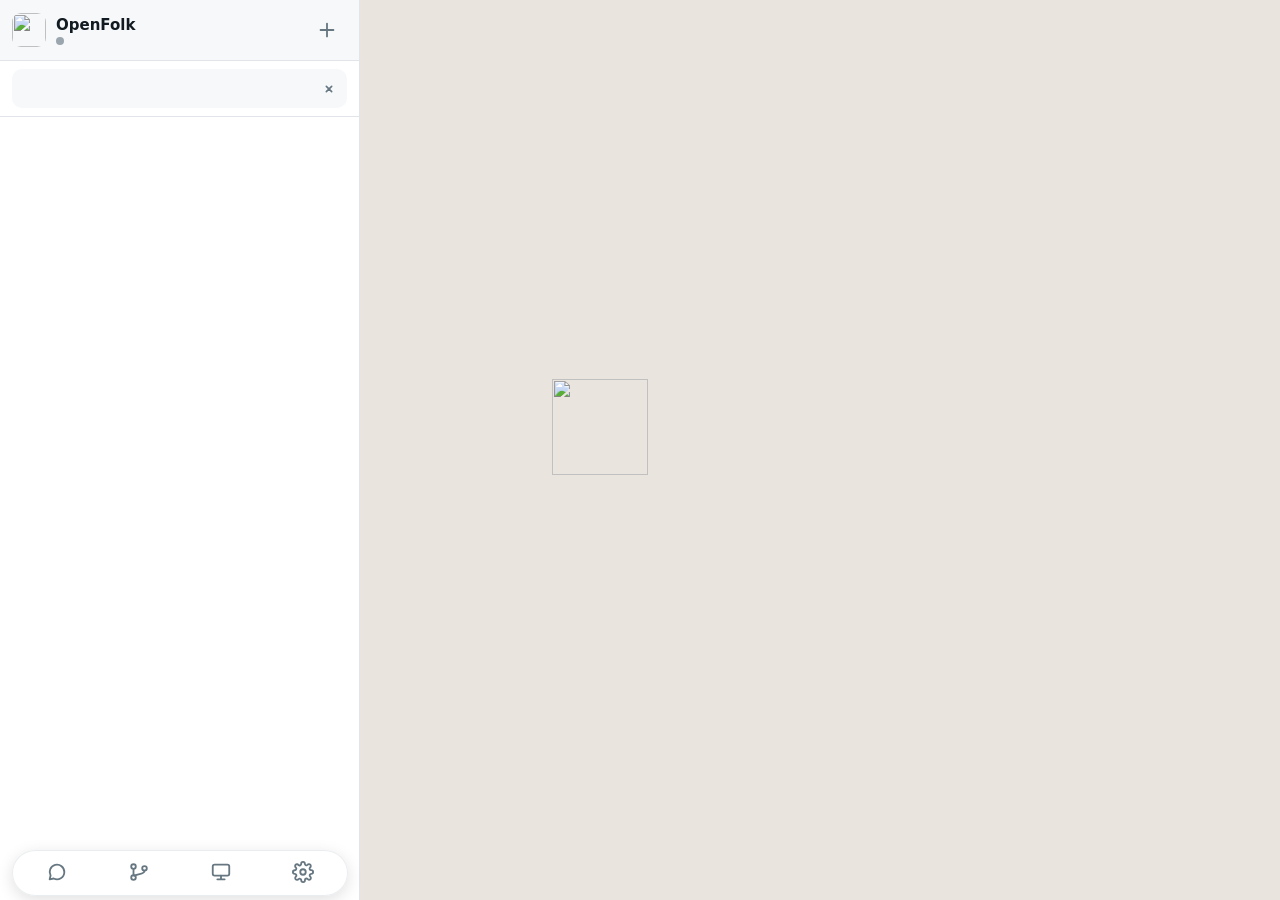
==== commit b32a76a8: "Merge branch 'feature/move-voice-autoread-toggle' into test/all-ui-prs" ====
--- a/webapp/index.html
+++ b/webapp/index.html
@@ -35,6 +35,7 @@
         <label>
             <span data-i18n="login.password"></span>
             <input type="password" id="login-token" autocomplete="current-password">
+            <small data-i18n="login.passwordHint"></small>
         </label>
         <!-- Only when the relay asks for a second factor (its /health, or a refused sign-in) -->
         <label id="login-totp-field" hidden>
@@ -77,14 +78,14 @@
 <div id="app" class="app">
     <aside class="sidebar">
         <header class="bar">
-            <!-- Logo and name open the settings; the gear says so -->
-            <button type="button" class="title title-button brand" id="btn-settings" data-i18n-title="settings.buttonTitle" data-i18n-aria-label="settings.title">
+            <div class="title brand">
                 <img class="logo" src="icons/icon.svg" alt="" width="34" height="34">
                 <span class="brand-text">
-                    <strong>OpenFolk<svg class="gear" viewBox="0 0 24 24" aria-hidden="true"><circle cx="12" cy="12" r="3"/><path d="M19.4 15a1.65 1.65 0 0 0 .33 1.82l.06.06a2 2 0 0 1-2.83 2.83l-.06-.06a1.65 1.65 0 0 0-1.82-.33 1.65 1.65 0 0 0-1 1.51V21a2 2 0 0 1-4 0v-.09A1.65 1.65 0 0 0 9 19.4a1.65 1.65 0 0 0-1.82.33l-.06.06a2 2 0 0 1-2.83-2.83l.06-.06a1.65 1.65 0 0 0 .33-1.82 1.65 1.65 0 0 0-1.51-1H3a2 2 0 0 1 0-4h.09A1.65 1.65 0 0 0 4.6 9a1.65 1.65 0 0 0-.33-1.82l-.06-.06a2 2 0 0 1 2.83-2.83l.06.06a1.65 1.65 0 0 0 1.82.33H9a1.65 1.65 0 0 0 1-1.51V3a2 2 0 0 1 4 0v.09a1.65 1.65 0 0 0 1 1.51 1.65 1.65 0 0 0 1.82-.33l.06-.06a2 2 0 0 1 2.83 2.83l-.06.06a1.65 1.65 0 0 0-.33 1.82V9a1.65 1.65 0 0 0 1.51 1H21a2 2 0 0 1 0 4h-.09a1.65 1.65 0 0 0-1.51 1z"/></svg></strong>
+                    <!-- The version next to the name; a click shows what is new in it (settings.js openReleaseNotes) -->
+                    <strong>OpenFolk <button type="button" class="brand-version" id="brand-version" data-i18n-title="about.whatsNew"></button></strong>
                     <span class="status" id="agent-status"><i></i><span></span></span>
                 </span>
-            </button>
+            </div>
             <!-- The account this device is signed in to, with the others to switch to; hidden while there is only main -->
             <button type="button" class="account-switch" id="account-switch" aria-haspopup="menu" hidden><span></span><svg viewBox="0 0 24 24" aria-hidden="true"><path d="M7 10l5 5 5-5"/></svg></button>
             <div class="menu account-menu" id="account-menu" hidden></div>
@@ -101,15 +102,7 @@
         </div>
         <ul class="search-results" id="search-results" hidden></ul>
         <ul class="chat-list" id="chat-list"></ul>
-        <footer class="footer closed" id="footer">
-            <button type="button" class="footer-handle" id="footer-handle" aria-expanded="false"></button>
-            <button type="button" class="git-total" id="git-total" hidden></button>
-            <div class="machines" id="machines" hidden></div>
-            <div class="usage" id="usage" hidden></div>
-            <div class="footer-row">
-                <span id="account"></span>
-            </div>
-        </footer>
+        <div class="sidebar-resize" id="sidebar-resize" role="separator" aria-orientation="vertical" tabindex="0" data-i18n-title="sidebar.resize" data-i18n-aria-label="sidebar.resize"></div>
     </aside>
 
     <main class="chat" id="chat">
@@ -123,11 +116,21 @@
                     <svg viewBox="0 0 24 24"><path d="M15 5l-7 7 7 7"/></svg>
                 </button>
                 <div class="title">
-                    <strong id="git-title" data-i18n="git.openChanges"></strong>
+                    <strong id="git-title"></strong>
                     <span id="git-sub"></span>
                 </div>
             </header>
             <div class="git-page-content" id="git-page-content"></div>
+            <!-- The same page frame shows the status (tab "Status"): the machines, then the plans' quota -->
+            <div class="git-page-content machines-page" id="machines-page" hidden>
+                <h3 data-i18n="status.machines"></h3>
+                <div class="machines" id="machines"></div>
+                <p class="empty-small" id="machines-none" data-i18n="status.noMachines" hidden></p>
+                <h3 data-i18n="status.quota"></h3>
+                <div class="usage" id="usage" hidden></div>
+                <p class="empty-small" id="usage-none" data-i18n="status.noUsage"></p>
+                <p class="account-line" id="account"></p>
+            </div>
         </div>
         <div class="panes" id="panes"></div>
         <button type="button" class="pane-add" id="pane-add" data-i18n-title="pane.add" data-i18n-aria-label="pane.add" hidden>
@@ -149,6 +152,10 @@
                     <button class="title title-button" data-el="chat-title">
                         <strong data-el="chat-name"></strong>
                         <span data-el="chat-sub"></span>
+                    </button>
+                    <!-- The same as a tap on the title: the bot's page (a group: its editor) -->
+                    <button type="button" class="round chat-settings" data-el="chat-settings">
+                        <svg viewBox="0 0 24 24" aria-hidden="true"><circle cx="12" cy="12" r="3"/><path d="M19.4 15a1.7 1.7 0 0 0 .3 1.8l.1.1a2 2 0 1 1-2.8 2.8l-.1-.1a1.7 1.7 0 0 0-1.8-.3 1.7 1.7 0 0 0-1 1.5V21a2 2 0 1 1-4 0v-.1a1.7 1.7 0 0 0-1.1-1.5 1.7 1.7 0 0 0-1.8.3l-.1.1a2 2 0 1 1-2.8-2.8l.1-.1a1.7 1.7 0 0 0 .3-1.8 1.7 1.7 0 0 0-1.5-1H3a2 2 0 1 1 0-4h.1a1.7 1.7 0 0 0 1.5-1.1 1.7 1.7 0 0 0-.3-1.8l-.1-.1a2 2 0 1 1 2.8-2.8l.1.1a1.7 1.7 0 0 0 1.8.3H9a1.7 1.7 0 0 0 1-1.5V3a2 2 0 1 1 4 0v.1a1.7 1.7 0 0 0 1 1.5 1.7 1.7 0 0 0 1.8-.3l.1-.1a2 2 0 1 1 2.8 2.8l-.1.1a1.7 1.7 0 0 0-.3 1.8V9a1.7 1.7 0 0 0 1.5 1H21a2 2 0 1 1 0 4h-.1a1.7 1.7 0 0 0-1.5 1z"/></svg>
                     </button>
                     <!-- Model and machine of a bot: a tap opens the switch right below the header -->
                     <button type="button" class="model-badge" data-el="chat-model" data-i18n-title="header.switchModel" hidden></button>
@@ -271,23 +278,20 @@
                 <summary data-i18n="info.claudeMd"></summary>
                 <pre id="info-claude"></pre>
             </details>
-            <div class="actions">
-                <button class="btn" id="info-edit" data-i18n="menu.editBot"></button>
-            </div>
         </section>
     </div>
     <!-- Settings: appearance, language, bots, machines, notifications, devices and accounts. On wide screens a
          pane next to the chats with a header like theirs (panes.js moves it there), on the phone a page over everything -->
     <div id="settings" class="overlay page" hidden>
+        <!-- The same head as the repos and status pages: back on the phone, the X on wide screens -->
         <header class="bar settings-bar">
+            <button type="button" class="round page-back" data-page-back data-i18n-aria-label="common.back" data-i18n-title="common.back"><svg viewBox="0 0 24 24"><path d="M15 5l-7 7 7 7"/></svg></button>
             <div class="title"><strong data-i18n="settings.title"></strong></div>
             <button type="button" class="round pane-close" data-close data-i18n-title="common.close" data-i18n-aria-label="common.close">
                 <svg viewBox="0 0 24 24"><path d="M6 6l12 12M18 6L6 18"/></svg>
             </button>
         </header>
         <section class="dialog">
-            <button type="button" class="round page-back" data-page-back data-i18n-aria-label="common.back" data-i18n-title="common.back"><svg viewBox="0 0 24 24"><path d="M15 5l-7 7 7 7"/></svg></button>
-            <h2 data-i18n="settings.title"></h2>
             <h3 data-i18n="settings.appearance"></h3>
             <label><span data-i18n="settings.colorScheme"></span>
                 <select id="settings-theme">
@@ -296,6 +300,19 @@
                     <option value="dark" data-i18n="theme.dark"></option>
                 </select>
             </label>
+            <div class="swatch-field" role="radiogroup" aria-labelledby="settings-bubble-label" id="settings-bubble">
+                <span id="settings-bubble-label" data-i18n="settings.bubbleColor"></span>
+                <span class="swatches">
+                    <button type="button" class="swatch" role="radio" aria-checked="false" data-bubble="green" data-i18n-aria-label="bubble.green" data-i18n-title="bubble.green"></button>
+                    <button type="button" class="swatch" role="radio" aria-checked="false" data-bubble="logo" data-i18n-aria-label="bubble.logo" data-i18n-title="bubble.logo"></button>
+                    <button type="button" class="swatch" role="radio" aria-checked="false" data-bubble="orangedark" data-i18n-aria-label="bubble.orangedark" data-i18n-title="bubble.orangedark"></button>
+                    <button type="button" class="swatch" role="radio" aria-checked="false" data-bubble="peach" data-i18n-aria-label="bubble.peach" data-i18n-title="bubble.peach"></button>
+                    <button type="button" class="swatch" role="radio" aria-checked="false" data-bubble="blue" data-i18n-aria-label="bubble.blue" data-i18n-title="bubble.blue"></button>
+                    <button type="button" class="swatch" role="radio" aria-checked="false" data-bubble="lilac" data-i18n-aria-label="bubble.lilac" data-i18n-title="bubble.lilac"></button>
+                    <button type="button" class="swatch" role="radio" aria-checked="false" data-bubble="teal" data-i18n-aria-label="bubble.teal" data-i18n-title="bubble.teal"></button>
+                    <button type="button" class="swatch" role="radio" aria-checked="false" data-bubble="gray" data-i18n-aria-label="bubble.gray" data-i18n-title="bubble.gray"></button>
+                </span>
+            </div>
             <label><span data-i18n="settings.language"></span>
                 <select id="settings-language">
                     <option value="" data-i18n="settings.languageAuto"></option>
@@ -304,12 +321,29 @@
                 </select>
             </label>
             <p class="hint" data-i18n="settings.languageHint"></p>
-            <!-- Only on a device signed in to several accounts -->
-            <label class="check" id="settings-all-accounts-field" hidden><input type="checkbox" id="settings-all-accounts"> <span data-i18n="settings.allAccounts"></span></label>
-            <!-- Shared by all machines of the account; needs a machine that is awake -->
-            <div id="settings-bots">
-                <h3 data-i18n="settings.bots"></h3>
-                <p class="hint" id="settings-bots-asleep" data-i18n="settings.botsAsleep" hidden></p>
+            <!-- AI services: the API keys as a list with "add", then what they are used for. Shared by all machines of
+                 the account; needs a machine that is awake -->
+            <div id="settings-ai" class="settings-block">
+                <h3 data-i18n="ai.title"></h3>
+                <p class="hint" id="settings-ai-asleep" data-i18n="settings.botsAsleep" hidden></p>
+                <p class="hint" data-i18n="ai.hint"></p>
+                <ul class="device-list" id="settings-ai-list"></ul>
+                <div class="actions left" id="settings-ai-add-row">
+                    <button type="button" class="btn" id="settings-ai-add" data-i18n="ai.add"></button>
+                </div>
+                <div class="settings-form" id="settings-ai-form" hidden>
+                    <label><span data-i18n="ai.provider"></span>
+                        <select id="settings-ai-provider">
+                            <option value="openai" data-i18n="ai.openai"></option>
+                            <option value="gemini" data-i18n="ai.gemini"></option>
+                        </select>
+                    </label>
+                    <label><span data-i18n="ai.key"></span><input type="password" id="settings-ai-key" autocomplete="off" data-i18n-placeholder="settings.keyEnter"></label>
+                    <div class="actions left">
+                        <button type="button" class="btn" id="settings-ai-cancel" data-i18n="common.cancel"></button>
+                        <button type="button" class="primary" id="settings-ai-save" data-i18n="settings.keySave"></button>
+                    </div>
+                </div>
                 <label><span data-i18n="settings.avatarModel"></span>
                     <select id="settings-avatar-model">
                         <option value="gemini-3.1-flash-image" data-i18n="settings.avatarGeminiFlash"></option>
@@ -318,8 +352,22 @@
                     </select>
                 </label>
                 <p class="hint" data-i18n="settings.avatarHint"></p>
-                <div class="settings-key" data-key="gemini"></div>
-                <div class="settings-key" data-key="openai"></div>
+                <label><span data-i18n="settings.readAloud"></span>
+                    <select id="settings-read-aloud">
+                        <option value="auto" data-i18n="settings.readAloudAuto"></option>
+                        <option value="device" data-i18n="settings.readAloudDevice"></option>
+                        <option value="openai" data-i18n="settings.readAloudOpenai"></option>
+                        <option value="gemini" data-i18n="settings.readAloudGemini"></option>
+                    </select>
+                </label>
+                <p class="hint" data-i18n="settings.readAloudHint"></p>
+                <label class="check"><input type="checkbox" id="settings-auto-read"> <span data-i18n="settings.autoRead"></span></label>
+                <p class="hint" data-i18n="settings.autoReadHint"></p>
+            </div>
+            <!-- Shared by all machines of the account; needs a machine that is awake -->
+            <div id="settings-bots">
+                <h3 data-i18n="settings.bots"></h3>
+                <p class="hint" id="settings-bots-asleep" data-i18n="settings.botsAsleep" hidden></p>
                 <label><span data-i18n="settings.voiceLanguage"></span>
                     <select id="settings-voice-language">
                         <option value="" data-i18n="settings.voiceLanguageAuto"></option>
@@ -346,9 +394,9 @@
                 <button type="button" class="btn" id="machine-add" data-i18n="machines.add"></button>
             </div>
             <div id="machine-join" class="pair-box" hidden></div>
-            <!-- Notifications: priority per kind and muted chats, applies to all devices -->
+            <!-- Notifications: priority per kind, applies to all devices; muting a chat is on the bot's page and in its menu -->
             <div id="settings-push" class="settings-block">
-                <h3>🔔 <span data-i18n="push.title"></span></h3>
+                <h3 data-i18n="push.title"></h3>
                 <p id="push-status"></p>
                 <p class="hint ios-hint" data-i18n="ios.pushHint" hidden></p>
                 <div class="actions left">
@@ -357,13 +405,11 @@
                 <h4 data-i18n="push.whenTitle"></h4>
                 <p class="hint" data-i18n-html="push.whenHint"></p>
                 <div class="push-kinds" id="push-kinds"></div>
-                <h4 data-i18n="push.mutedTitle"></h4>
-                <p class="hint" data-i18n="push.mutedHint"></p>
-                <ul class="push-chats" id="push-chats"></ul>
+                <p class="hint" data-i18n="push.muteHint"></p>
             </div>
             <!-- Paired devices, the end-to-end key and the second factor -->
             <div id="settings-devices" class="settings-block">
-                <h3>🔐 <span data-i18n="devices.title"></span></h3>
+                <h3 data-i18n="devices.title"></h3>
                 <p data-i18n="devices.intro"></p>
                 <p class="hint ios-hint" data-i18n="ios.devicesHint" hidden></p>
                 <ul class="device-list" id="device-list"></ul>
@@ -387,36 +433,104 @@
                 <h4 data-i18n="totp.title" id="totp-title" hidden></h4>
                 <div id="totp-box" class="totp-box" hidden></div>
             </div>
-            <!-- Accounts on the relay: one's own (name, password), for admins all of them, new ones with an invitation link; hidden for relays without accounts -->
-            <div id="settings-accounts" class="settings-block" hidden>
-                <h3>👥 <span data-i18n="accounts.title"></span></h3>
-                <p data-i18n="accounts.intro"></p>
-                <h4 data-i18n="accounts.own"></h4>
-                <label><span data-i18n="accounts.name"></span><input id="accounts-own-name" maxlength="60" autocomplete="off"></label>
-                <label><span data-i18n="accounts.newPassword"></span><input type="password" id="accounts-password" autocomplete="new-password" data-i18n-placeholder="accounts.passwordPlaceholder"></label>
-                <p class="hint" id="accounts-own-hint"></p>
-                <div class="actions left">
-                    <button type="button" class="btn" id="accounts-own-save" data-i18n="common.save"></button>
-                    <button type="button" class="btn" id="accounts-add" data-i18n="accounts.add"></button>
-                </div>
-                <div id="accounts-admin" hidden>
-                    <h4 data-i18n="accounts.all"></h4>
-                    <ul class="device-list" id="accounts-list"></ul>
-                    <h4 data-i18n="accounts.create"></h4>
+            <!-- Everything that is a sign-in (accounts.js): one list of the relays and the accounts on them (where this
+                 device is signed in, and for admins everyone on this relay), "Add" for any link, an address or a new
+                 person, the shared list switch, one's own account. Devices, key and second factor stay in the block above. -->
+            <div id="settings-accounts" class="settings-block">
+                <h3 data-i18n="accounts.title"></h3>
+                <p id="accounts-intro"></p>
+                <ul class="device-list" id="accounts-list"></ul>
+                <div class="actions left" id="accounts-add-row">
+                    <button type="button" class="btn" id="accounts-join" data-i18n="accounts.join"></button>
+                    <button type="button" class="btn" id="accounts-scan" data-i18n="accounts.scan" hidden></button>
+                </div>
+                <!-- The admin's "Add": a link or address to redeem, or a new person on this relay -->
+                <div id="accounts-new-form" class="settings-form" hidden>
+                    <label><span data-i18n="accounts.linkField"></span><input id="accounts-link" autocomplete="off" data-i18n-placeholder="accounts.linkPlaceholder"></label>
+                    <p class="hint" data-i18n="accounts.joinHint"></p>
+                    <div class="actions left">
+                        <button type="button" class="btn" id="accounts-link-go" data-i18n="accounts.redeem"></button>
+                    </div>
+                    <h4 data-i18n="accounts.newPerson"></h4>
                     <label><span data-i18n="accounts.name"></span><input id="accounts-new-name" maxlength="60" autocomplete="off" data-i18n-placeholder="accounts.newNamePlaceholder"></label>
                     <label class="check"><input type="checkbox" id="accounts-new-admin"> <span data-i18n="accounts.adminRight"></span></label>
+                    <p class="hint" data-i18n="accounts.createHint"></p>
                     <div class="actions left">
                         <button type="button" class="btn" id="accounts-create" data-i18n="accounts.createButton"></button>
+                        <button type="button" class="btn" id="accounts-new-cancel" data-i18n="common.cancel"></button>
                     </div>
-                    <div id="invite-box" class="pair-box" hidden></div>
+                </div>
+                <div id="invite-box" class="pair-box" hidden></div>
+                <!-- Only on a device signed in to several accounts or relays -->
+                <div id="settings-all-accounts-field" hidden>
+                    <label class="check"><input type="checkbox" id="settings-all-accounts"> <span data-i18n="settings.allAccounts"></span></label>
+                    <p class="hint" data-i18n="settings.allAccountsHint"></p>
+                </div>
+                <!-- Hidden on a relay without accounts -->
+                <div id="accounts-own" hidden>
+                    <h4 data-i18n="accounts.own"></h4>
+                    <label><span data-i18n="accounts.name"></span><input id="accounts-own-name" maxlength="60" autocomplete="off"></label>
+                    <label><span data-i18n="accounts.newPassword"></span><input type="password" id="accounts-password" autocomplete="new-password" data-i18n-placeholder="accounts.passwordPlaceholder"></label>
+                    <p class="hint" id="accounts-own-hint"></p>
+                    <div class="actions left">
+                        <button type="button" class="btn" id="accounts-own-save" data-i18n="common.save"></button>
+                    </div>
                 </div>
                 <p class="error" id="accounts-error" hidden></p>
             </div>
-            <div class="actions settings-close-row">
-                <button type="button" class="btn" data-close data-i18n="common.close"></button>
+            <!-- Versions as far as the app learns them: its own, the desktop app's and what each connected backend reports -->
+            <div id="settings-about" class="settings-block">
+                <h3>ℹ️ <span data-i18n="about.title"></span></h3>
+                <dl class="about-list" id="about-list"></dl>
+                <!-- What is new in this version: shown in the settings dialog (openReleaseNotes) -->
+                <div class="release-notes" id="release-notes" hidden></div>
             </div>
         </section>
     </div>
+    <!-- While a message is read aloud: below everything, like a music player; a tap on the text goes to the message -->
+    <div class="speech-bar" id="speech-bar" hidden>
+        <div class="speech-bar-row">
+            <button type="button" class="speech-bar-open" id="speech-bar-open" data-i18n-title="speak.toMessage">
+                <svg viewBox="0 0 24 24" aria-hidden="true"><path d="M4 9v6h4l5 4V5L8 9z"/><path class="wave" d="M16.5 8.5a5 5 0 0 1 0 7M19 6a8.5 8.5 0 0 1 0 12"/></svg>
+                <strong id="speech-bar-who"></strong>
+                <span id="speech-bar-text"></span>
+            </button>
+            <button type="button" class="round speech-bar-play" id="speech-bar-play">
+                <svg viewBox="0 0 24 24" class="icon-pause"><path d="M9 5v14M15 5v14"/></svg>
+                <svg viewBox="0 0 24 24" class="icon-play"><path d="M7 4.5v15l12-7.5z"/></svg>
+            </button>
+            <button type="button" class="round" id="speech-bar-stop" data-i18n-title="message.stopReading" data-i18n-aria-label="message.stopReading">
+                <svg viewBox="0 0 24 24"><rect x="7" y="7" width="10" height="10" rx="1.5"/></svg>
+            </button>
+        </div>
+        <div class="speech-bar-time">
+            <span id="speech-bar-elapsed">0:00</span>
+            <input type="range" id="speech-bar-seek" min="0" max="0" value="0" step="1" data-i18n-aria-label="speak.seek">
+            <span id="speech-bar-total">0:00</span>
+        </div>
+    </div>
+    <!-- Floating tabs at the bottom of the list; on the phone also over the pages they open (panes.js keeps them last) -->
+    <nav class="tab-bar" id="tab-bar">
+        <button type="button" class="tab" data-tab="bots">
+            <svg viewBox="0 0 24 24" aria-hidden="true"><path d="M20 12a8 8 0 0 1-11.6 7.1L4 20l1-4.2A8 8 0 1 1 20 12z"/></svg>
+            <span data-i18n="tabs.bots"></span>
+        </button>
+        <button type="button" class="tab" data-tab="repos" id="tab-repos">
+            <span class="tab-icon">
+                <svg viewBox="0 0 24 24" aria-hidden="true"><circle cx="6" cy="6" r="2.5"/><circle cx="6" cy="18" r="2.5"/><circle cx="18" cy="8" r="2.5"/><path d="M6 8.5v7M18 10.5c0 4-6 3-11 5.5"/></svg>
+                <b class="tab-badge" id="tab-repos-badge" hidden></b>
+            </span>
+            <span data-i18n="tabs.repos"></span>
+        </button>
+        <button type="button" class="tab" data-tab="machines">
+            <svg viewBox="0 0 24 24" aria-hidden="true"><rect x="3" y="4" width="18" height="12" rx="2"/><path d="M8 20h8M12 16v4"/></svg>
+            <span data-i18n="tabs.status"></span>
+        </button>
+        <button type="button" class="tab" data-tab="settings">
+            <svg viewBox="0 0 24 24" aria-hidden="true"><circle cx="12" cy="12" r="3"/><path d="M19.4 15a1.7 1.7 0 0 0 .3 1.8l.1.1a2 2 0 1 1-2.8 2.8l-.1-.1a1.7 1.7 0 0 0-1.8-.3 1.7 1.7 0 0 0-1 1.5V21a2 2 0 1 1-4 0v-.1a1.7 1.7 0 0 0-1.1-1.5 1.7 1.7 0 0 0-1.8.3l-.1.1a2 2 0 1 1-2.8-2.8l.1-.1a1.7 1.7 0 0 0 .3-1.8 1.7 1.7 0 0 0-1.5-1H3a2 2 0 1 1 0-4h.1a1.7 1.7 0 0 0 1.5-1.1 1.7 1.7 0 0 0-.3-1.8l-.1-.1a2 2 0 1 1 2.8-2.8l.1.1a1.7 1.7 0 0 0 1.8.3H9a1.7 1.7 0 0 0 1-1.5V3a2 2 0 1 1 4 0v.1a1.7 1.7 0 0 0 1 1.5 1.7 1.7 0 0 0 1.8-.3l.1-.1a2 2 0 1 1 2.8 2.8l-.1.1a1.7 1.7 0 0 0-.3 1.8V9a1.7 1.7 0 0 0 1.5 1H21a2 2 0 1 1 0 4h-.1a1.7 1.7 0 0 0-1.5 1z"/></svg>
+            <span data-i18n="tabs.settings"></span>
+        </button>
+    </nav>
 </div>
 
 <!-- Create / edit a bot -->
@@ -450,7 +564,7 @@
         <!-- Folder and repository: each fills the other where it can (the folder's origin, the folder a clone goes to) -->
         <p class="hint on-move" data-i18n="editor.requiredNote"></p>
         <label class="on-move required"><span data-i18n="editor.folder"></span>
-            <input id="editor-folder" aria-required="true" data-i18n-placeholder="editor.folderPlaceholder" spellcheck="false" autocapitalize="off">
+            <span class="with-button"><input id="editor-folder" aria-required="true" data-i18n-placeholder="editor.folderPlaceholder" spellcheck="false" autocapitalize="off"><button type="button" class="btn small" id="editor-folder-browse" data-i18n="editor.browse" data-i18n-title="editor.browseTitle"></button></span>
         </label>
         <label class="on-move required"><span data-i18n="editor.repo"></span>
             <input id="editor-repo" aria-required="true" data-i18n-placeholder="editor.repoPlaceholder" spellcheck="false" autocapitalize="off">
@@ -481,6 +595,13 @@
             </label>
         </div>
         <input id="editor-model-custom" data-i18n-placeholder="editor.modelCustomPlaceholder" hidden spellcheck="false">
+        <label><span data-i18n="editor.voice"></span>
+            <select id="editor-voice">
+                <option value="" data-i18n="editor.voiceAuto"></option>
+                <option value="female" data-i18n="editor.voiceFemale"></option>
+                <option value="male" data-i18n="editor.voiceMale"></option>
+            </select>
+        </label>
         <label><span data-i18n="editor.tone"></span><textarea id="editor-tone" rows="4" data-i18n-placeholder="editor.tonePlaceholder"></textarea></label>
         <p class="hint" data-i18n="editor.riskyHint"></p>
         <label><span data-i18n="editor.canMessage"></span>
@@ -492,6 +613,7 @@
         </label>
         <fieldset class="choice" id="editor-can-message-bots" hidden><legend data-i18n="editor.canMessageBots"></legend></fieldset>
         <p class="hint" data-i18n="editor.canMessageHint"></p>
+        <fieldset class="choice" id="editor-allowed-tools" hidden><legend data-i18n="editor.allowedTools"></legend></fieldset>
         <p class="error on-move" id="editor-error" hidden></p>
         <div class="actions on-move">
             <button type="button" class="btn" data-close data-i18n="common.cancel"></button>
@@ -626,7 +748,34 @@
     </form>
 </div>
 
+<!-- The bot editor's folder picker: the subfolders come from the bot's machine, not from this device -->
+<div id="folder-picker" class="overlay page" hidden>
+    <div class="dialog">
+        <button type="button" class="round page-back" data-page-back data-i18n-aria-label="common.back" data-i18n-title="common.back"><svg viewBox="0 0 24 24"><path d="M15 5l-7 7 7 7"/></svg></button>
+        <h2 data-i18n="picker.title"></h2>
+        <p class="hint" id="picker-path"></p>
+        <div class="menu menu-inline" id="picker-list"></div>
+        <p class="error" id="picker-error" hidden></p>
+        <div class="actions">
+            <button type="button" class="btn" data-close data-i18n="common.cancel"></button>
+            <button type="button" class="primary" id="picker-choose" data-i18n="picker.choose"></button>
+        </div>
+    </div>
+</div>
+
 <!-- One line of text instead of prompt() (rename a conversation, commit message), see askText() in menus.js -->
+<!-- Adding something in the settings (a key, a person, a machine, a device): the form or the result moves into this
+     small dialog, like the bot editor, and back into its block when it closes (menus.js openSettingsDialog) -->
+<div id="settings-dialog" class="overlay page" hidden>
+    <section class="dialog">
+        <button type="button" class="round page-back" data-page-back data-i18n-aria-label="common.back" data-i18n-title="common.back"><svg viewBox="0 0 24 24"><path d="M15 5l-7 7 7 7"/></svg></button>
+        <h2 id="settings-dialog-title"></h2>
+        <div id="settings-dialog-body"></div>
+        <div class="actions" id="settings-dialog-actions">
+            <button type="button" class="btn" data-close data-i18n="common.close"></button>
+        </div>
+    </section>
+</div>
 <div id="text-dialog" class="overlay page" hidden>
     <form class="dialog" id="text-form">
         <button type="button" class="round page-back" data-page-back data-i18n-aria-label="common.back" data-i18n-title="common.back"><svg viewBox="0 0 24 24"><path d="M15 5l-7 7 7 7"/></svg></button>
--- a/webapp/chat.css
+++ b/webapp/chat.css
@@ -1,3 +1,14 @@
+/* Color of the own messages, chosen per device (settings, data-bubble on <html>, theme.js); the swatches of the settings
+   use the same values. The default is the green; the two oranges carry white text (--bubble-me-fg-*, and --bubble-me-sub
+   for time, ticks and links), the same in light and dark, the other colors keep the text colors of the theme. */
+:root, :root[data-bubble="green"], .swatch[data-bubble="green"] { --bubble-me-l: #d9fdd3; --bubble-me-d: #005c4b; }
+:root[data-bubble="logo"], .swatch[data-bubble="logo"] { --bubble-me-l: #d97757; --bubble-me-d: #d97757; --bubble-me-fg-l: #ffffff; --bubble-me-fg-d: #ffffff; --bubble-me-sub: #ffffff; }
+:root[data-bubble="orangedark"], .swatch[data-bubble="orangedark"] { --bubble-me-l: #b85a3a; --bubble-me-d: #b85a3a; --bubble-me-fg-l: #ffffff; --bubble-me-fg-d: #ffffff; --bubble-me-sub: #ffffff; }
+:root[data-bubble="peach"], .swatch[data-bubble="peach"] { --bubble-me-l: #f8d3bf; --bubble-me-d: #7a412a; }
+:root[data-bubble="blue"], .swatch[data-bubble="blue"] { --bubble-me-l: #cfe1f8; --bubble-me-d: #21507f; }
+:root[data-bubble="lilac"], .swatch[data-bubble="lilac"] { --bubble-me-l: #ddd1f7; --bubble-me-d: #50407f; }
+:root[data-bubble="teal"], .swatch[data-bubble="teal"] { --bubble-me-l: #c9e9e6; --bubble-me-d: #1b5654; }
+:root[data-bubble="gray"], .swatch[data-bubble="gray"] { --bubble-me-l: #d9dee2; --bubble-me-d: #3f4a54; }
 :root {
     --bg: #eef1f4;
     --surface: #ffffff;
@@ -8,7 +19,8 @@
     --line: #e1e5e9;
     --accent: #d97757;
     --accent-text: #ffffff;
-    --bubble-me: #d9fdd3;
+    --bubble-me: var(--bubble-me-l);
+    --bubble-me-fg: var(--bubble-me-fg-l, var(--text));
     --bubble-routine: #fdf3d0;
     --bubble-bot: #ffffff;
     --bubble-job: #eef2ff;
@@ -35,7 +47,8 @@
         --text: #e9edef;
         --muted: #8696a0;
         --line: #2a3942;
-        --bubble-me: #005c4b;
+        --bubble-me: var(--bubble-me-d);
+        --bubble-me-fg: var(--bubble-me-fg-d, var(--text));
         --bubble-routine: #4a3b10;
         --bubble-bot: #202c33;
         --bubble-job: #1e2747;
@@ -56,7 +69,8 @@
     --text: #e9edef;
     --muted: #8696a0;
     --line: #2a3942;
-    --bubble-me: #005c4b;
+    --bubble-me: var(--bubble-me-d);
+    --bubble-me-fg: var(--bubble-me-fg-d, var(--text));
     --bubble-routine: #4a3b10;
     --bubble-bot: #202c33;
     --bubble-job: #1e2747;
@@ -88,7 +102,9 @@
 /* ---------------------------------------------------------------- Base grid */
 .app {
     display: grid;
-    grid-template-columns: 360px 1fr;
+    --sidebar-width: 360px;
+    grid-template-columns: var(--sidebar-width) 1fr;
+    grid-template-rows: minmax(0, 1fr) auto;
     height: 100dvh;
     max-width: 1500px;
     margin: 0 auto;
@@ -99,24 +115,33 @@
 /* Several panes side by side, or the info panel as a column of its own: the whole width counts */
 .app.multi, .app.info-docked { max-width: none; }
 /* Wide screens: the bot info is a column of its own next to the chats instead of covering them */
-.app.info-docked { grid-template-columns: 360px 1fr 400px; }
+.app.info-docked { grid-template-columns: var(--sidebar-width) 1fr 400px; }
 .app.info-docked > #info { position: static; z-index: auto; background: none; display: flex; border-left: 1px solid var(--line); min-width: 0; min-height: 0; }
 .app.info-docked > #info > .dialog.panel { max-width: none; width: 100%; box-shadow: none; }
-/* Wide screens: the settings are a pane after the chats, with a header and X like a chat's (panes.js) */
-#settings > .settings-bar { display: none; }
-.panes > #settings {
+/* The settings: a page like the repos and status pages, a head with the title and the content below it over the
+   whole width (each block at most as wide as on the status page). Wide screens: a pane after the chats with the X of
+   a chat's head (panes.js); phone: over everything, with the arrow back. */
+#settings {
     position: static; z-index: auto; padding: 0; background: var(--surface); flex-direction: column; align-items: stretch;
     justify-content: flex-start; min-width: 0; min-height: 0;
 }
 .pane:not([hidden]) ~ #settings { border-left: 1px solid var(--line); }
-.panes > #settings > .settings-bar { display: flex; }
-.panes > #settings > .dialog {
-    flex: 1; min-height: 0; max-width: none; max-height: none; border-radius: 0; box-shadow: none;
-    padding: 18px max(22px, calc((100% - 640px) / 2));
-}
-.panes > #settings > .dialog > h2, .panes > #settings .settings-close-row { display: none; }
-.sidebar { display: flex; flex-direction: column; border-right: 1px solid var(--line); min-width: 0; min-height: 0; }
-.chat { display: flex; min-width: 0; min-height: 0; background: var(--chat-bg); }
+#settings > .settings-bar .page-back { margin: 0; align-self: center; }
+/* The heads of the repos, status and settings pages: without the back arrow (tablet, PC) the title starts on the
+   same edge as the content below it */
+.git-page > .bar, #settings > .settings-bar { padding-left: 16px; }
+#settings > .dialog {
+    flex: 1; min-height: 0; width: 100%; max-width: none; max-height: none; border-radius: 0; box-shadow: none;
+    padding: 14px 16px; animation: none;
+}
+#settings > .dialog > * { max-width: 640px; }
+.sidebar { grid-area: 1 / 1; position: relative; display: flex; flex-direction: column; border-right: 1px solid var(--line); min-width: 0; min-height: 0; }
+/* The desktop apps: drag the sidebar's right edge to change its width, a double click restores it (start.js) */
+.sidebar-resize { display: none; position: absolute; top: 0; bottom: 0; right: -4px; width: 8px; z-index: 5; cursor: col-resize; touch-action: none; }
+:root[data-platform="desktop"] .sidebar-resize { display: block; }
+.sidebar-resize:hover, .sidebar-resize:focus-visible, .sidebar-resize.dragging { outline: none; background: linear-gradient(to right, transparent 3px, var(--accent) 3px, var(--accent) 5px, transparent 5px); }
+.app.sidebar-resizing { cursor: col-resize; user-select: none; }
+.chat { grid-area: 1 / 2; display: flex; min-width: 0; min-height: 0; background: var(--chat-bg); }
 .chat > * { flex: 1 1 0; min-width: 0; }
 .chat-content { display: flex; flex-direction: column; height: 100%; min-height: 0; }
 
@@ -158,18 +183,14 @@
 .bar .title strong { white-space: nowrap; overflow: hidden; text-overflow: ellipsis; }
 .bar .title strong small { font-weight: 400; color: var(--muted); font-size: 12px; }
 .bar .title span { font-size: 12.5px; color: var(--muted); white-space: nowrap; overflow: hidden; text-overflow: ellipsis; }
-/* The app's name with its logo: a tap opens the settings */
+/* The app's name with its logo and, next to the name, the version that opens its release notes */
 .bar .title.brand { flex-direction: row; align-items: center; gap: 10px; color: inherit; font: inherit; }
 .brand .logo { width: 34px; height: 34px; flex: 0 0 auto; border-radius: 9px; }
 .brand-text { display: flex; flex-direction: column; min-width: 0; }
 /* not a sub line: the name keeps the size and colour of a title */
 .bar .title .brand-text { font-size: inherit; color: inherit; }
-/* A button, not a heading: the gear is always there, hover and keyboard focus light the whole entry up */
-.bar .title.brand { padding: 4px 8px; margin: -4px 0 -4px -8px; border-radius: 10px; }
-.brand .gear { width: 14px; height: 14px; margin-left: 6px; vertical-align: -1px; color: var(--muted); }
-.brand:hover, .brand:focus-visible { background: var(--hover); }
-.brand:hover strong, .brand:hover .gear, .brand:focus-visible strong, .brand:focus-visible .gear { color: var(--accent); }
-.brand:focus-visible { outline: 2px solid var(--accent); outline-offset: 1px; }
+.brand-version { padding: 0 2px; border: 0; background: none; font: inherit; font-size: 12px; font-weight: 500; color: var(--muted); cursor: pointer; vertical-align: 1px; }
+.brand-version:hover, .brand-version:focus-visible { color: var(--accent); text-decoration: underline; }
 .status { display: inline-flex; align-items: center; gap: 6px; }
 .status i { width: 8px; height: 8px; border-radius: 50%; background: #9aa5ad; }
 .status.online i { background: #25d366; }
@@ -181,7 +202,8 @@
     cursor: pointer; color: var(--muted); flex: 0 0 auto;
 }
 .round:hover { background: var(--hover); color: var(--text); }
-.back { display: none; }
+/* Back arrows only on the phone, where a page covers the list; next to it (tablet, PC) the list and the tabs are there */
+.back, #git-back { display: none; }
 
 .avatar {
     width: 44px; height: 44px; border-radius: 50%; flex: 0 0 auto;
@@ -223,7 +245,7 @@
 .field-clear { position: absolute; right: 4px; top: 50%; transform: translateY(-50%); width: 28px; height: 28px; border: 0; border-radius: 50%; background: none; color: var(--muted); display: flex; align-items: center; justify-content: center; cursor: pointer; padding: 0; }
 .field-clear svg { width: 16px; height: 16px; fill: none; stroke: currentColor; stroke-width: 2.4; stroke-linecap: round; }
 .field-x input:placeholder-shown + .field-clear { display: none; }
-.search-results { list-style: none; margin: 0; padding: 0; overflow-y: auto; flex: 1; min-height: 0; }
+.search-results { list-style: none; margin: 0; padding: 0 0 var(--tab-room); overflow-y: auto; flex: 1; min-height: 0; }
 .search-results li { padding: 10px 14px; border-bottom: 1px solid var(--line); cursor: pointer; }
 .search-results li:active { background: var(--hover); }
 .search-results .s-head { display: flex; justify-content: space-between; gap: 8px; font-weight: 600; font-size: 14px; }
@@ -231,7 +253,7 @@
 .search-results .s-text { color: var(--muted); font-size: 13.5px; margin-top: 2px; overflow-wrap: anywhere; }
 .search-results mark { background: color-mix(in srgb, var(--accent) 30%, transparent); color: var(--text); border-radius: 3px; padding: 0 1px; }
 .search-results .empty-hint { color: var(--muted); text-align: center; cursor: default; padding: 24px 16px; }
-.chat-list { list-style: none; margin: 0; padding: 0; overflow-y: auto; flex: 1; min-height: 0; }
+.chat-list { list-style: none; margin: 0; padding: 0 0 var(--tab-room); overflow-y: auto; flex: 1; min-height: 0; }
 .chat-list li {
     display: grid; grid-template-columns: 48px 1fr auto; gap: 12px; align-items: center;
     padding: 10px 14px; cursor: pointer; border-bottom: 1px solid var(--line);
@@ -259,7 +281,13 @@
 .chat-list .last { color: var(--muted); font-size: 13px; white-space: nowrap; overflow: hidden; text-overflow: ellipsis; }
 .chat-list .last.working { color: var(--accent); }
 .chat-list .last.waiting { color: var(--warning); font-weight: 600; }
-.chat-list .meta { display: flex; flex-direction: column; align-items: flex-end; gap: 6px; }
+.chat-list .meta { display: flex; flex-direction: column; align-items: flex-end; gap: 2px; }
+/* Every line of the meta column is 17 px high, so a row with git, queue and conversations is as high as a plain one */
+.chat-list .meta > * { height: 17px; display: flex; align-items: center; }
+.chat-list .meta-icons { gap: 6px; }
+.chat-list .meta-icons .badge { height: 17px; min-width: 17px; font-size: 11px; padding: 0 5px; }
+.chat-list .meta-icons .collapse { height: 17px; }
+.chat-list .meta-icons .collapse svg { width: 13px; height: 13px; }
 /* Time of the last message at the top right, in the accent color when unread */
 .chat-list .time { font-size: 11.5px; color: var(--muted); white-space: nowrap; font-variant-numeric: tabular-nums; }
 .chat-list li.unread .time { color: var(--accent); font-weight: 600; }
@@ -282,10 +310,6 @@
 /* Open git changes in the folder: branch icon with the number of repos, tappable */
 .git-badge { display: inline-flex; align-items: center; gap: 2px; border: 0; background: none; padding: 0; font: inherit; font-size: 12px; font-weight: 600; color: var(--warning); font-variant-numeric: tabular-nums; cursor: pointer; }
 .git-badge svg { width: 13px; height: 13px; }
-/* Total list at the bottom left, also with a collapsed footer */
-.git-total { display: flex; align-items: center; gap: 6px; border: 0; background: none; padding: 2px 0; font: inherit; color: var(--warning); cursor: pointer; text-align: left; }
-.git-total[hidden] { display: none; }
-.git-total svg { width: 15px; height: 15px; flex: 0 0 auto; }
 /* Collapse/expand the conversations of a bot: count and arrow, collapsed the arrow points to the right */
 .collapse { position: relative; border: 0; background: var(--bar-bg); color: var(--muted); border-radius: 10px; height: 22px; padding: 0 4px 0 7px; display: inline-flex; align-items: center; gap: 1px; font: inherit; font-size: 12px; font-weight: 600; cursor: pointer; }
 .collapse svg { width: 15px; height: 15px; fill: none; stroke: currentColor; stroke-width: 2.4; stroke-linecap: round; stroke-linejoin: round; transition: transform .15s; }
@@ -308,11 +332,47 @@
 .archive-date { color: var(--muted); font-size: 12px; }
 .chat-list .empty-hint { padding: 30px 20px; color: var(--muted); text-align: center; cursor: default; display: block; }
 
-.footer { border-top: 1px solid var(--line); padding: 8px 14px calc(8px + env(safe-area-inset-bottom)); font-size: 12px; color: var(--muted); display: flex; flex-direction: column; gap: 6px; }
-.footer-row { display: flex; justify-content: space-between; gap: 8px; align-items: center; min-height: 18px; }
+/* ---------------------------------------------------------------- Tabs: a floating, translucent pill over the list's end */
+/* Like iOS's own floating bar: the pill reaches a little into the home indicator's area */
+.app { --tab-gap: max(calc(env(safe-area-inset-bottom) - 14px), 4px); --tab-room: calc(80px + var(--tab-gap)); }
+.tab-bar {
+    grid-area: 1 / 1; align-self: end; position: relative; z-index: 19; display: flex; gap: 2px;
+    margin: 0 12px var(--tab-gap); padding: 4px; border-radius: 30px;
+    border: 1px solid color-mix(in srgb, var(--line) 70%, transparent);
+    background: color-mix(in srgb, var(--surface) 38%, transparent);
+    -webkit-backdrop-filter: blur(18px) saturate(1.8); backdrop-filter: blur(18px) saturate(1.8);
+    box-shadow: 0 4px 16px rgba(0, 0, 0, .12);
+}
+.tab {
+    flex: 1; min-width: 0; display: flex; flex-direction: column; align-items: center; gap: 2px; padding: 6px 4px;
+    border: 0; border-radius: 24px; background: none; color: var(--muted); cursor: pointer; -webkit-tap-highlight-color: transparent;
+}
+.tab > span:last-child { font-size: 11px; line-height: 14px; font-weight: 600; max-width: 100%; overflow: hidden; text-overflow: ellipsis; white-space: nowrap; }
+.tab.on { color: var(--text); background: rgba(0, 0, 0, .07); }
+:root[data-theme="dark"] .tab.on { background: rgba(255, 255, 255, .12); }
+@media (prefers-color-scheme: dark) { :root:not([data-theme="light"]) .tab.on { background: rgba(255, 255, 255, .12); } }
+.tab:active { opacity: .6; }
+.tab-icon { position: relative; display: flex; }
+.tab-badge {
+    position: absolute; top: -5px; left: 14px; min-width: 18px; height: 18px; padding: 0 4px; border-radius: 9px;
+    border: 1.5px solid var(--surface); background: var(--warning); color: #fff; font-size: 10px; line-height: 15px;
+    font-weight: 700; text-align: center;
+}
 .link { background: none; border: 0; color: var(--accent); cursor: pointer; padding: 0; font-size: 12px; font-weight: 600; }
+/* The tab "Machines": machines, usage of the plans, the engines' versions */
+/* Declared before .git-page-content, so the padding needs the double class to win */
+.git-page-content.machines-page { gap: 14px; padding: 14px 16px var(--tab-room); font-size: 13.5px; color: var(--muted); }
+.machines-page > * { max-width: 640px; }
+.machines-page h3 { margin: 0; font-size: 14px; color: var(--text); }
+.machines-page h3 + .usage, .machines-page h3 + .machines { margin-top: -4px; }
+/* The line under a machine: bots, engines, backend, repos */
+.machine-details { margin: -4px 0 4px 19px; font-size: 12.5px; color: var(--muted); overflow-wrap: anywhere; }
+.account-line { margin: 0; font-size: 12.5px; }
 .usage { display: flex; flex-direction: column; gap: 4px; }
-.usage-bar { display: grid; grid-template-columns: 44px 1fr 40px; gap: 8px; align-items: center; }
+.usage-bar { display: grid; grid-template-columns: 44px 1fr 40px; gap: 2px 8px; align-items: center; }
+/* both plans: the labels carry the plan's name */
+.usage.two .usage-bar { grid-template-columns: 100px 1fr 40px; }
+.usage-bar .usage-reset { grid-column: 2 / -1; font-size: 11.5px; }
 .usage-bar .track { height: 6px; background: var(--hover); border-radius: 3px; overflow: hidden; }
 .usage-bar .fill { display: block; height: 100%; background: var(--ok); border-radius: 3px; }
 .usage-bar.warning .fill { background: var(--warning); }
@@ -321,18 +381,16 @@
 .limit { color: var(--danger); font-weight: 600; }
 
 /* Machines and waking */
-.machines { display: flex; flex-direction: column; gap: 3px; padding-bottom: 4px; border-bottom: 1px solid var(--line); margin-bottom: 2px; }
-.machine-row { display: flex; align-items: center; gap: 8px; min-height: 20px; }
+.machines { display: flex; flex-direction: column; gap: 6px; padding-bottom: 12px; border-bottom: 1px solid var(--line); }
+.machine-row { display: flex; align-items: center; gap: 10px; min-height: 32px; }
+.machines .link {
+    font-size: 13px; padding: 6px 12px; border: 1px solid var(--line); border-radius: 16px; background: var(--surface);
+    white-space: nowrap;
+}
+.machines .link:active { background: var(--hover); }
 .machine-text { flex: 1; min-width: 0; white-space: nowrap; overflow: hidden; text-overflow: ellipsis; }
 .machine-text strong { color: var(--text); font-weight: 600; }
 .machines-error { color: var(--danger); }
-/* Collapsed: only the row of the connected machine (otherwise the first); the handle expands the rest */
-.footer { position: relative; }
-.footer-handle { display: block; width: 100%; height: 24px; margin: -8px 0 -10px; border: 0; background: none; cursor: pointer; padding: 0; }
-.footer-handle::before { content: ''; display: block; width: 36px; height: 4px; margin: 0 auto; border-radius: 2px; background: var(--line); }
-.footer.closed .usage, .footer.closed .footer-row, .footer.closed .machines-error, .footer.closed .machine-row:not(.main) { display: none; }
-.footer.closed .machines { border-bottom: 0; padding-bottom: 0; margin-bottom: 0; }
-.footer .machine-text { cursor: pointer; }
 .dot.on { background: #25d366; }
 .dot.half { background: var(--warning); }
 .dot.off { background: transparent; border: 1.5px solid var(--muted); }
@@ -388,6 +446,9 @@
 .menu-info { display: flex; flex-direction: column; gap: 3px; padding: 8px 12px 10px; margin-bottom: 4px; border-bottom: 1px solid var(--line); font-size: 13px; color: var(--muted); }
 .menu-info strong { color: var(--text); font-weight: 600; }
 .menu-info.large strong { color: var(--warning); }
+/* the hint of an empty conversation: gone once a message or an answer is in the list */
+.conversation-hint { align-self: center; max-width: 420px; margin: auto; padding: 12px 16px; text-align: center; font-size: 13px; line-height: 1.45; color: var(--muted); }
+.messages > .conversation-hint:not(:only-child) { display: none; }
 /* Model switch at the top of the chat menu: chips side by side, the active one filled */
 .model-switch { display: flex; flex-wrap: wrap; gap: 6px; padding: 6px 8px 10px; margin-bottom: 4px; border-bottom: 1px solid var(--line); }
 .menu .model-switch button.chip { width: auto; display: inline-block; padding: 5px 11px; border: 1px solid var(--line); border-radius: 14px; background: var(--surface); font-size: 13px; }
@@ -492,8 +553,13 @@
     max-width: min(78%, 720px); padding: 7px 11px 6px; border-radius: var(--radius);
     box-shadow: var(--shadow); position: relative; overflow-wrap: anywhere;
 }
-.answer .bubble { max-width: 100%; }
-.bubble.me { align-self: flex-end; background: var(--bubble-me); border-bottom-right-radius: 4px; }
+/* Answers fill their column, however little they say; only your own messages are as wide as their content */
+.answer .bubble { width: 100%; max-width: 100%; }
+.bubble.me { align-self: flex-end; background: var(--bubble-me); color: var(--bubble-me-fg); border-bottom-right-radius: 4px; }
+/* Time, ticks and the menu dots follow the text color of the bubble when the color brings its own (white on orange) */
+.bubble.me .time, .bubble.me .more { color: var(--bubble-me-sub, var(--muted)); }
+.bubble.me .read-ticks.read { color: var(--bubble-me-sub, #53bdeb); }
+.bubble.me .content a { color: var(--bubble-me-sub, var(--link)); }
 .bubble.me .text { white-space: pre-wrap; }
 .bubble.routine { background: var(--bubble-routine); }
 .bubble.bot { align-self: flex-start; background: var(--bubble-bot); border-bottom-left-radius: 4px; }
@@ -505,6 +571,33 @@
 .speak svg { width: 16px; height: 16px; fill: none; stroke: currentColor; stroke-width: 1.8; stroke-linecap: round; stroke-linejoin: round; }
 .speak.speaking { color: var(--accent); }
 .speak.speaking .wave { animation: pulse 1s infinite; }
+/* While a message is read aloud: a row of its own below sidebar and chats, it takes over the safe area */
+.speech-bar {
+    grid-column: 1 / -1; grid-row: 2; min-width: 0; display: flex; flex-direction: column;
+    padding: 2px 6px calc(6px + env(safe-area-inset-bottom)) 12px;
+    background: var(--bar-bg); border-top: 1px solid var(--line);
+}
+.speech-bar[hidden] { display: none; }
+.speech-bar-row { display: flex; align-items: center; gap: 2px; min-width: 0; }
+.speech-bar-play, .speech-bar-play:hover { color: var(--accent); }
+.speech-bar-play .icon-play { fill: currentColor; }
+.speech-bar .icon-play, .speech-bar.paused .icon-pause { display: none; }
+.speech-bar.paused .icon-play { display: block; }
+.speech-bar.paused .speech-bar-open .wave { animation: none; }
+.speech-bar-time { display: flex; align-items: center; gap: 10px; padding-right: 8px; font-size: 12px; color: var(--muted); font-variant-numeric: tabular-nums; }
+.speech-bar-time input { flex: 1; min-width: 0; margin: 0; accent-color: var(--accent); cursor: pointer; }
+.app.speaking .composer { padding-bottom: 8px; }
+/* the speech bar takes the bottom edge with its safe area */
+.app.speaking { --tab-gap: 4px; }
+.speech-bar-open {
+    flex: 1; min-width: 0; display: flex; align-items: center; gap: 8px; border: 0; background: none;
+    padding: 6px 0; cursor: pointer; text-align: left; font-size: 13.5px;
+}
+.speech-bar-open svg { flex: 0 0 auto; width: 20px; height: 20px; color: var(--accent); stroke-width: 1.8; }
+.speech-bar-open .wave { animation: pulse 1s infinite; }
+.speech-bar-open strong { flex: 0 0 auto; }
+.speech-bar-open span { min-width: 0; color: var(--muted); white-space: nowrap; overflow: hidden; text-overflow: ellipsis; }
+.speech-bar-open:hover strong { color: var(--accent); }
 .read-ticks { display: inline-block; vertical-align: -1px; margin-left: 4px; }
 .read-ticks svg { width: 16px; height: 10px; fill: none; stroke: currentColor; stroke-width: 1.6; stroke-linecap: round; stroke-linejoin: round; }
 .read-ticks:not(.read) .second { display: none; }
@@ -658,6 +751,11 @@
 .device-list { list-style: none; margin: 0; padding: 0; display: flex; flex-direction: column; gap: 6px; }
 .device-list li { display: flex; align-items: center; gap: 8px; border: 1px solid var(--line); border-radius: 10px; padding: 8px 10px; }
 .device-list li.current-device { border-color: var(--accent); }
+/* The accounts list: a relay's head row, its accounts indented below it */
+.device-list li.relay-head { border: 0; border-radius: 0; padding: 10px 0 2px; margin-top: 4px; }
+.device-list li.relay-head:first-child { margin-top: 0; padding-top: 0; }
+.device-list li.relay-head .d-text strong { font-size: 13px; text-transform: uppercase; letter-spacing: .04em; color: var(--muted); }
+.device-list li.relay-head ~ li:not(.relay-head) { margin-left: 10px; }
 /* Accounts: the actions get a row of their own below the name, beside it a phone has no room */
 #accounts-list li { flex-wrap: wrap; }
 #accounts-list .d-text { flex: 1 1 100%; }
@@ -672,10 +770,6 @@
 /* Notifications: priority per kind, muted chats */
 .push-kinds { display: grid; grid-template-columns: 1fr auto; gap: 8px 12px; align-items: center; }
 .dialog .push-kinds select { width: auto; min-width: 120px; }
-.push-chats { list-style: none; margin: 0; padding: 0; display: flex; flex-direction: column; gap: 2px; max-height: 260px; overflow-y: auto; }
-.dialog .push-chats label { display: flex; flex-direction: row; align-items: center; gap: 10px; padding: 5px 2px; cursor: pointer; color: var(--text); font-size: 14px; }
-.push-chats .avatar { width: 28px; height: 28px; font-size: 12px; }
-.push-chats .name { flex: 1; min-width: 0; white-space: nowrap; overflow: hidden; text-overflow: ellipsis; }
 /* Settings: autologin per machine, entry to the other dialogs */
 .settings-machines { list-style: none; margin: 0; padding: 0; display: flex; flex-direction: column; gap: 6px; }
 .settings-machines li { display: flex; flex-direction: column; gap: 2px; border: 1px solid var(--line); border-radius: 10px; padding: 8px 10px; }
@@ -686,6 +780,9 @@
 /* Notifications, devices and accounts: blocks of the settings, laid out like the dialog around them */
 .settings-block { display: flex; flex-direction: column; gap: 12px; }
 .settings-block[hidden] { display: none; }
+.about-list { margin: 0; display: grid; grid-template-columns: max-content 1fr; gap: 4px 14px; font-size: 13.5px; }
+.about-list dt { color: var(--muted); }
+.about-list dd { margin: 0; overflow-wrap: anywhere; }
 .settings-block h4 { margin: 4px 0 0; font-size: 13.5px; }
 .settings-block > p:not(.hint):not(.error) { margin: 0; font-size: 13.5px; }
 .settings-machine { margin-top: 6px; }
@@ -695,6 +792,13 @@
 .settings-machine label.check { flex-direction: row; align-items: center; }
 .settings-number input { max-width: 8em; }
 .settings-key { margin: 8px 0; }
+/* AI services: the form for one key below the list */
+/* The forms of "Add" live in their block and show in the settings dialog */
+.settings-form { display: flex; flex-direction: column; gap: 10px; }
+.settings-form[hidden] { display: none; }
+#settings-dialog { z-index: 30; }
+#settings-dialog-body { display: flex; flex-direction: column; gap: 12px; }
+#settings-dialog-body > .pair-box { margin-top: 0; }
 /* An engine that runs on the machine: its state and sign-in, below its switch */
 .settings-engine { padding-left: 26px; margin-bottom: 8px; }
 .settings-engine > .settings-hint { padding-left: 0; }
@@ -727,6 +831,18 @@
     display: flex; align-items: center; justify-content: center; padding: 16px;
 }
 .overlay.side { justify-content: flex-end; padding: 0; }
+/* Questions and notices of dialogs.js: above every other dialog, the text keeps its line breaks */
+.overlay.ask { z-index: 60; }
+.overlay.ask .dialog { max-width: 420px; }
+/* Delete dialogs: a warning box with what goes, a red button for the action */
+.danger-zone { display: flex; flex-direction: column; gap: 6px; padding: 10px 12px; border: 1px solid var(--danger); border-radius: 10px; background: color-mix(in srgb, var(--danger) 8%, transparent); }
+.danger-zone strong { color: var(--danger); }
+.danger-zone ul { margin: 0; padding-left: 20px; }
+.danger-note { color: var(--muted); font-size: 13px; }
+.danger-name { overflow-wrap: anywhere; color: var(--text); }
+.primary.danger { background: var(--danger); color: #fff; }
+.primary.danger:disabled { opacity: .45; cursor: default; }
+.ask-text { white-space: pre-line; overflow-wrap: anywhere; color: var(--text); }
 .overlay.qr-scan { z-index: 45; flex-direction: column; gap: 14px; background: rgba(0, 0, 0, .85); color: #fff; text-align: center; }
 .qr-scan video { width: min(420px, 100%); max-height: 70dvh; border-radius: 14px; background: #000; object-fit: cover; }
 .qr-scan p { margin: 0; max-width: 420px; }
@@ -738,7 +854,10 @@
 .page-back { display: none; }
 @keyframes page-in { from { transform: translateX(100%); } }
 .dialog.panel { max-width: 440px; height: 100dvh; max-height: 100dvh; border-radius: 0; padding-top: calc(18px + env(safe-area-inset-top)); }
-.panel-head { display: grid; grid-template-columns: auto 1fr auto; gap: 14px; align-items: center; }
+.panel-head { display: grid; grid-template-columns: auto 1fr; grid-auto-flow: column; grid-auto-columns: auto; gap: 14px; align-items: center; }
+/* The bot's page: head with the back arrow stays at the top, the rest scrolls. The padding sits in the head, so it can stick to the edge. */
+#info-panel { padding-top: 0; }
+.panel-top { position: sticky; top: 0; z-index: 2; background: var(--surface); display: flex; flex-direction: column; padding: calc(18px + env(safe-area-inset-top)) 0 12px; border-bottom: 1px solid var(--line); }
 .panel-head h2 { margin: 0; }
 .panel-head p { margin: 2px 0 0; }
 #info-area { color: var(--accent); font-weight: 600; }
@@ -747,6 +866,17 @@
 .dialog h3 small { font-weight: 400; color: var(--muted); }
 .dialog p { margin: 0; color: var(--muted); }
 .dialog label { display: flex; flex-direction: column; gap: 4px; font-size: 13px; color: var(--muted); }
+.error-roots { display: block; margin-top: 6px; white-space: pre-line; }
+.error-hint { display: block; margin-top: 8px; white-space: pre-line; color: var(--muted); font-size: 12.5px; }
+/* Required fields: a star after the label; folder and repository both carry it because one of the two is needed */
+.dialog label.required > span[data-i18n]::after { content: " *"; color: var(--accent); font-weight: 600; }
+.dialog .swatch-field { display: flex; flex-direction: column; gap: 6px; font-size: 13px; color: var(--muted); }
+.swatches { display: flex; flex-wrap: wrap; gap: 10px; }
+.swatch { width: 34px; height: 34px; border-radius: 50%; padding: 0; cursor: pointer; border: 2px solid var(--line); background: var(--bubble-me-l); }
+.swatch[aria-checked="true"] { border-color: var(--accent); box-shadow: 0 0 0 2px var(--surface), 0 0 0 4px var(--accent); }
+.swatch:hover { border-color: var(--accent); }
+@media (prefers-color-scheme: dark) { :root:not([data-theme="light"]) .swatch { background: var(--bubble-me-d); } }
+:root[data-theme="dark"] .swatch { background: var(--bubble-me-d); }
 .dialog label.check { flex-direction: row; align-items: center; gap: 8px; color: var(--text); font-size: 14px; }
 .dialog input:not([type=checkbox]), .dialog select, .dialog textarea {
     font: inherit; color: var(--text); background: var(--bar-bg); border: 1px solid var(--line);
@@ -760,11 +890,12 @@
 /* ---------------------------------------------------------------- Start page (sign-in) */
 .start {
     position: fixed; inset: 0; z-index: 20; background: var(--bg); overflow-y: auto;
-    display: flex; align-items: center; justify-content: center;
+    display: flex;
     padding: calc(24px + env(safe-area-inset-top)) 16px calc(24px + env(safe-area-inset-bottom));
 }
+/* Centered by auto margins, not by align-items: a card taller than the window would otherwise stick out above the top, where no scrolling reaches */
 .start-card {
-    width: 100%; max-width: 400px; display: flex; flex-direction: column; gap: 14px; align-items: stretch;
+    margin: auto; width: 100%; max-width: 400px; display: flex; flex-direction: column; gap: 14px; align-items: stretch;
     background: var(--surface); border: 1px solid var(--line); border-radius: 18px; padding: 28px 24px;
 }
 .start-card img { align-self: center; }
@@ -773,6 +904,7 @@
 .start-card .start-intro { margin: 0; font-size: 13.5px; color: var(--muted); text-align: center; }
 .start-card label { display: flex; flex-direction: column; gap: 5px; font-size: 13px; color: var(--muted); }
 .start-card label:has(input[hidden]) { display: none; }
+.start-card label small { font-size: 12px; line-height: 1.4; }
 .start-card input {
     font: inherit; font-size: 16px; color: var(--text); background: var(--bar-bg); border: 1px solid var(--line);
     border-radius: 10px; padding: 11px 12px; width: 100%;
@@ -789,8 +921,7 @@
 .start-card .login-or { margin: 6px 0 0; font-size: 13px; color: var(--muted); }
 .start-card .login-qr .pair-qr { width: min(200px, 60vw); }
 @media (max-width: 760px) {
-    .start { align-items: flex-start; }
-    .start-card { background: none; border: 0; padding: 12px 4px; }
+    .start-card { margin: 0 auto; background: none; border: 0; padding: 12px 4px; }
 }
 
 /* ---------------------------------------------------------------- First steps (empty chat list) */
@@ -885,7 +1016,15 @@
 /* ---------------------------------------------------------------- Phone */
 @media (max-width: 760px) {
     .app { grid-template-columns: 1fr; }
+    .chat { grid-area: 1 / 1; }
+    /* In a chat the tabs give way; over the pages they open they stay */
+    .app.chat-open:not(.tab-page) .tab-bar { display: none; }
+    /* A tab like the repos and the status, not a page sliding in from the right; the X of the pane gives way to the arrow */
+    #settings { position: fixed; z-index: 19; animation: none; }
+    #settings > .settings-bar .pane-close { display: none; }
+    #settings > .dialog { height: auto; padding-top: 14px; padding-bottom: var(--tab-room); }
     .sidebar { border-right: 0; }
+    :root[data-platform="desktop"] .sidebar-resize { display: none; }
     .chat { display: none; }
     .app.chat-open .sidebar { display: none; }
     .app.chat-open .chat { display: flex; }
@@ -893,7 +1032,9 @@
     .app.chat-open.swiping .sidebar { display: flex; }
     .app.swiping .sidebar, .app.swiping .chat { grid-area: 1 / 1; }
     .app.swiping .chat { position: relative; z-index: 1; box-shadow: -8px 0 24px rgba(0, 0, 0, .25); will-change: transform; }
-    .back { display: inline-flex; }
+    .back, #git-back { display: inline-flex; }
+    /* with the arrow the heads keep the padding of a chat's */
+    .git-page > .bar, #settings > .settings-bar { padding-left: 12px; }
     .bubble { max-width: 88%; }
     .answer { max-width: 92%; }
     .dialog.panel { max-width: none; }
@@ -908,6 +1049,7 @@
         animation: page-in .2s ease-out;
     }
     .overlay.page .page-back { display: inline-flex; flex: 0 0 auto; align-self: flex-start; margin: 0 0 -6px -10px; }
+    .overlay.page .panel-top { padding-top: calc(8px + env(safe-area-inset-top)); }
     .overlay.page .panel-head > [data-close], .overlay.page .vs-head > [data-close], .overlay.page #vs-back { display: none; }
     /* The long-press menu of the list is a page of its own, over the whole screen with a head (list.js) */
     #row-menu.menu-page {
@@ -919,18 +1061,10 @@
     #row-menu.menu-page .git-list { max-height: none; max-width: none; }
     .two-columns { grid-template-columns: 1fr; }
     [data-el="btn-attach"] { width: 36px; }
-    /* Footer: machines, usage, devices, notifications with finger-sized tap targets */
-    .footer { font-size: 13.5px; gap: 10px; padding-top: 10px; }
-    .machines { gap: 6px; padding-bottom: 10px; }
+    /* Machines with finger-sized tap targets */
     .machine-row { min-height: 40px; }
-    .footer .link {
-        font-size: 14px; padding: 9px 14px; min-height: 40px; border: 1px solid var(--line); border-radius: 20px;
-        background: var(--surface); display: inline-flex; align-items: center; justify-content: center; gap: 6px;
-    }
-    .footer .link:active { background: var(--hover); }
-    .footer-row { flex-wrap: wrap; justify-content: flex-start; gap: 8px; }
-    .footer-row #account { flex: 1 0 100%; }
-    .footer-row .link { flex: 1 1 auto; white-space: nowrap; }
+    .machines .link { font-size: 14px; padding: 9px 14px; min-height: 40px; border-radius: 20px; }
+    .git-page-content:not(.machines-page) { padding-bottom: var(--tab-room); }
     /* iOS zooms in when tapping fields below 16 px; afterwards the page could be swiped sideways */
     input, textarea, select, .composer textarea, .approval .free,
     .dialog input:not([type=checkbox]), .dialog select, .dialog textarea { font-size: 16px; }
@@ -957,3 +1091,14 @@
 /* Restart of the backend in the row of its repo, right next to "Commit & push" */
 .git-repo button.git-button + button.git-button { margin-left: 0; }
 .git-repo button.git-button.git-restart { border-color: var(--warning); color: var(--warning); }
+
+/* "About": the version opens the release notes (settings dialog) */
+.about-version { font-size: inherit; font-weight: 600; }
+.release-notes { max-width: 640px; }
+.release-notes h3 { font-size: 15px; margin: 16px 0 6px; }
+.release-notes h4 { font-size: 14px; margin: 18px 0 6px; color: var(--muted); }
+.release-notes ul { margin: 0 0 8px; padding-left: 20px; }
+.release-notes li { margin: 3px 0; line-height: 1.45; }
+.release-notes code { font-size: 12.5px; }
+.release-notes-older { margin: 4px 0; }
+.release-notes-older summary { cursor: pointer; font-weight: 600; padding: 4px 0; }
